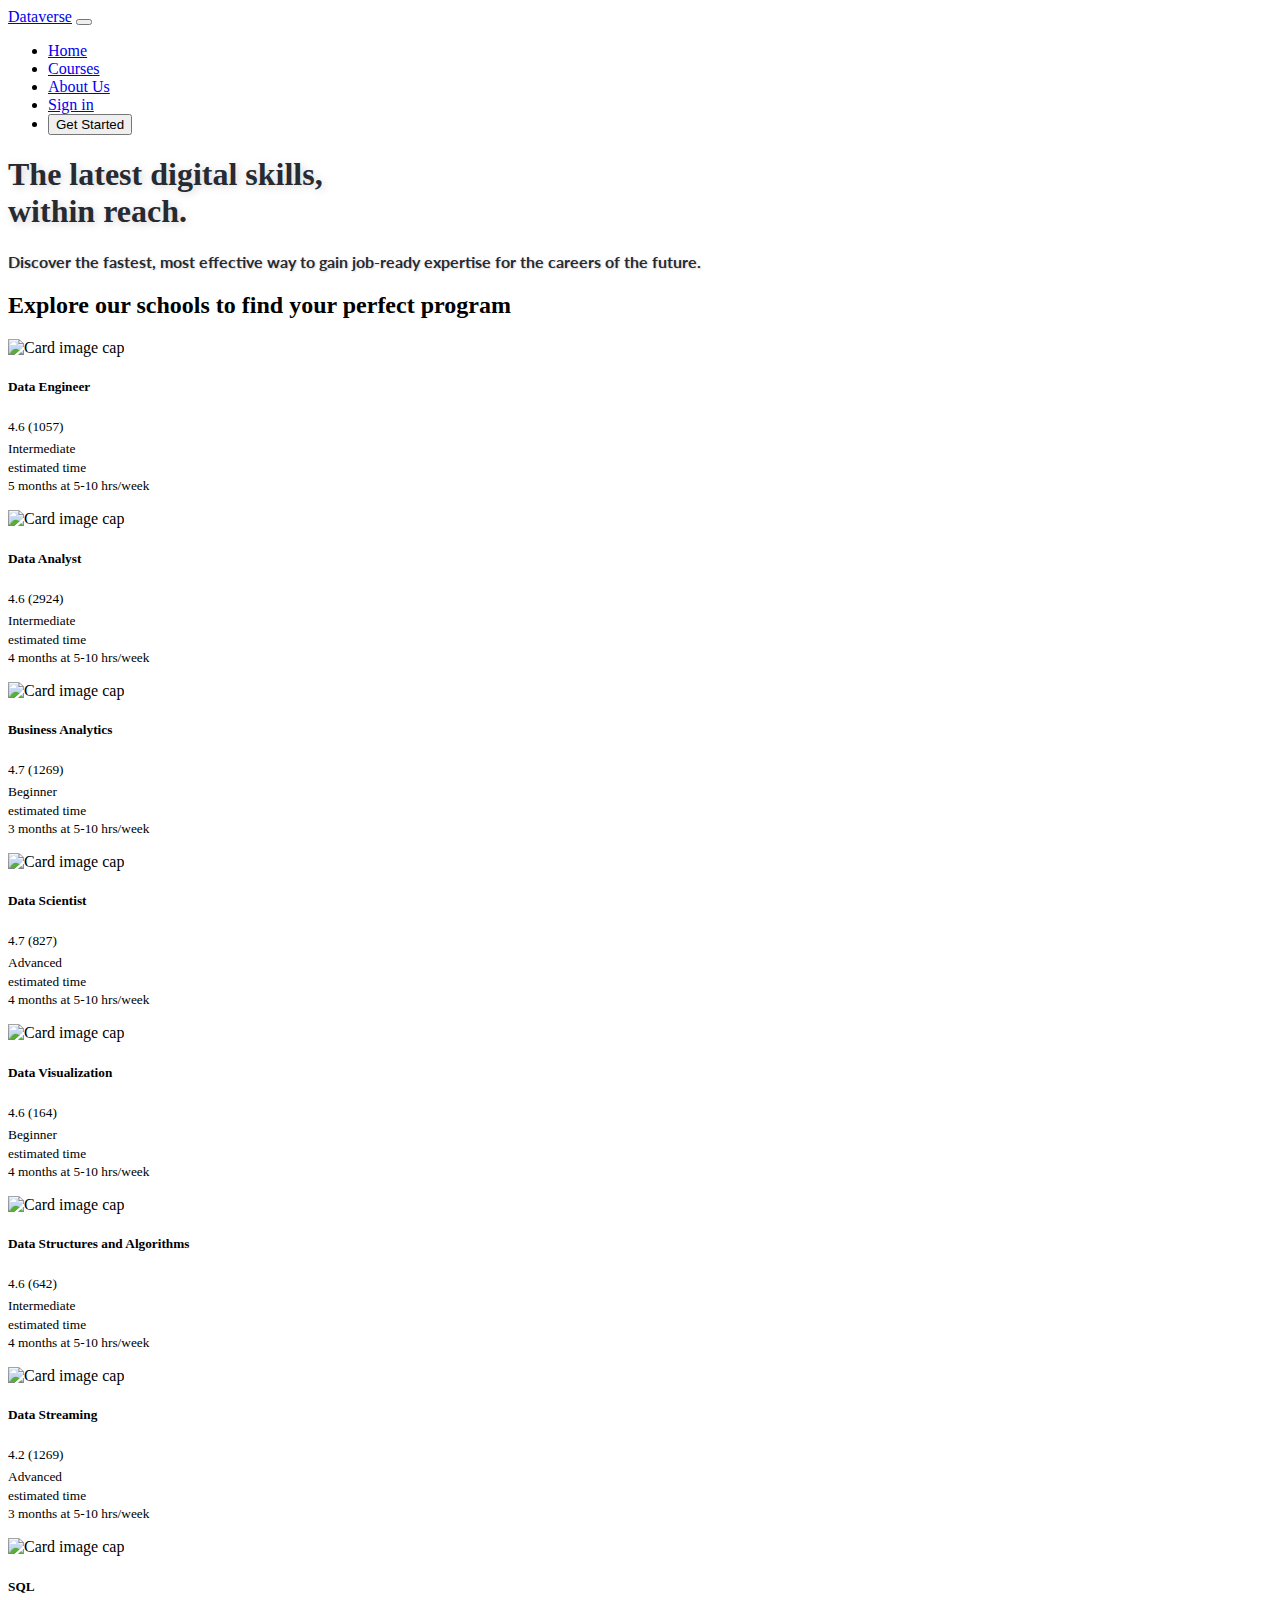
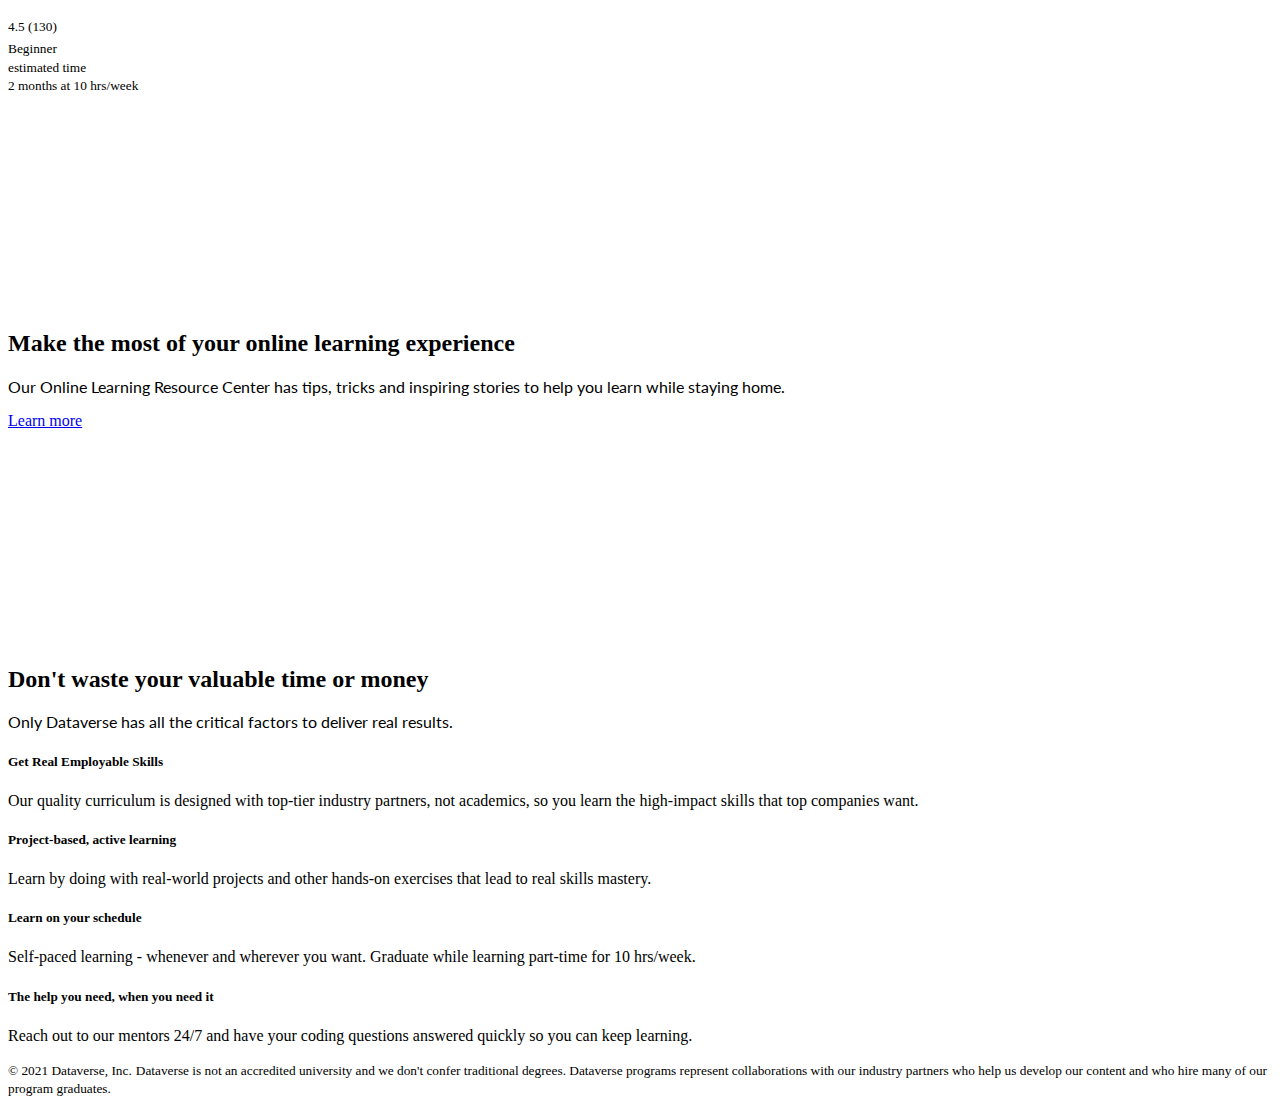
==== index.html @ 496faf1a "paddings sections, content courses" ====
<!DOCTYPE html>
<html lang="en">

<head>
  <meta charset="UTF-8" />
  <meta name="viewport" content="width=device-width, initial-scale=1.0" />
  <link href="https://cdn.jsdelivr.net/npm/bootstrap@5.0.0-beta2/dist/css/bootstrap.min.css" rel="stylesheet" integrity="sha384-BmbxuPwQa2lc/FVzBcNJ7UAyJxM6wuqIj61tLrc4wSX0szH/Ev+nYRRuWlolflfl" crossorigin="anonymous">
  <script src="https://cdn.jsdelivr.net/npm/bootstrap@5.0.0-beta2/dist/js/bootstrap.bundle.min.js" integrity="sha384-b5kHyXgcpbZJO/tY9Ul7kGkf1S0CWuKcCD38l8YkeH8z8QjE0GmW1gYU5S9FOnJ0" crossorigin="anonymous"></script>
  <link rel="preconnect" href="https://fonts.gstatic.com">
  <link href="https://fonts.googleapis.com/css2?family=Lato&display=swap" rel="stylesheet">
  <link href="//db.onlinewebfonts.com/c/d14035f6b1afeabafbee4abb2ebf0fc6?family=COCOGOOSE" rel="stylesheet" type="text/css"/>
  <link href="//db.onlinewebfonts.com/c/e080040fab017e068ee2901a6cdb5ec4?family=Lato" rel="stylesheet" type="text/css"/>
  <link rel="stylesheet" href="styles.css" />
  <title>Dataverse</title>
  <script src="https://kit.fontawesome.com/02aeb58d23.js" crossorigin="anonymous"></script>
</head>

<body>

<nav class="navbar navbar-expand-lg navbar-light bg-light px-2 px-lg-3 fixed-top">
  <a class="brand-text text-muted navbar-brand ml-2 text-uppercase font-weigh-bolder" href="#">Dataverse</a>
  <button class="navbar-toggler" type="button" data-toggle="collapse" data-target="#navbarNavDropdown" aria-controls="navbarNavDropdown" aria-expanded="false" aria-label="Toggle navigation">
    <span class="navbar-toggler-icon"></span>
  </button>
  <div class="collapse navbar-collapse" id="navbarNavDropdown">
    <div class="d-flex justify-content-center align-items-center w-100">
      <ul class="navbar-nav">
        <li class="nav-item px-3">
          <a class="nav-link" href="#">Home</a>
        </li>
        <li class="nav-item px-3">
          <a class="nav-link" href="#">Courses</a>
        </li>
        <li class="nav-item px-3 border-end">
          <a class="nav-link" href="#">About Us</a>
        </li>
        <li class="nav-item px-3">
          <a class="nav-link" href="#">Sign in</a>
        </li>
        <li class="nav-item px-3">
          <button class="btn btn-primary">Get Started</button>
        </li>
      </ul>
    </div>
  </div>
</nav>

<main class="container-fluid pt-5">

  <header class="header-home d-flex flex-column">
    <div class="container-md py-5 my-5">
      <h1 class="header-title cc-dark-color text-center text-uppercase mb-4 display-1">The latest digital skills, <br> within reach.</h1>
      <h4 class="header-text cc-dark-color text-center">Discover the fastest, most effective way to gain job-ready expertise for the careers of the future.</h4>
    </div>
  </header>

  <section class="courses-section py-3 border-top border-bottom py-5">
    <h2 class="text-center pb-4 section-title text-uppercase">Explore our schools to find your perfect program</h2>
    
    <div class="row mx-lg-4 align-items-stretch">
      <div class="col-lg-3 col-md-4 col-sm-6 mb-2">
        <div class="card h-100">
          <img class="card-img-top" src="https://www.udacity.com/www-proxy/contentful/assets/2y9b3o528xhq/4zEEr4FUkSQ7U1UgVPPCHB/d4c2b2a0df97251f8c64a4e1b248f313/data_engineer_catalog_image.jpg" alt="Card image cap">
          <div class="card-body text-right">
            <h5 class="card-title">Data Engineer</h5>
            <p class="card-text">
              <i class="fas fa-star text-warning"></i>
              <i class="fas fa-star text-warning"></i>
              <i class="fas fa-star text-warning"></i>
              <i class="fas fa-star text-warning"></i>
              <i class="fas fa-star-half-alt text-warning"></i>
              <small class="text-secondary">4.6 (1057)</small><br>
              <small class="align-top text-secondary">Intermediate&nbsp;&nbsp;&nbsp;&nbsp;</small><i class="fas fa-thermometer-half text-primary level-bar"></i><br>
              <small class="card-secondary text-uppercase text-secondary">estimated time</small><br>
              <small class="card-secondary text-secondary">5 months at 5-10 hrs/week</small>
            </p>
          </div>
        </div>
      </div>
      <div class="col-lg-3 col-md-4 col-sm-6 mb-2">
        <div class="card h-100">
          <img class="card-img-top" src="//www.udacity.com/www-proxy/contentful/assets/2y9b3o528xhq/4x4nYFuwsS0CVlfp5YQjZQ/13a0153215af9d8be77a0746bf675b25/data_analyst_catalog_image.jpg" alt="Card image cap">
          <div class="card-body text-right">
            <h5 class="card-title">Data Analyst</h5>
            <p class="card-text">
              <i class="fas fa-star text-warning"></i>
              <i class="fas fa-star text-warning"></i>
              <i class="fas fa-star text-warning"></i>
              <i class="fas fa-star text-warning"></i>
              <i class="fas fa-star-half-alt text-warning"></i>
              <small class="text-secondary">4.6 (2924)</small><br>
              <small class="align-top text-secondary">Intermediate&nbsp;&nbsp;&nbsp;&nbsp;</small><i class="fas fa-thermometer-half text-primary level-bar"></i><br>
              <small class="card-secondary text-uppercase text-secondary">estimated time</small><br>
              <small class="card-secondary text-secondary">4 months at 5-10 hrs/week</small>
            </p>
          </div>
        </div>
      </div>
      <div class="col-lg-3 col-md-4 col-sm-6 mb-2">
        <div class="card h-100">
          <img class="card-img-top" src="//www.udacity.com/www-proxy/contentful/assets/2y9b3o528xhq/6mEuxTnE9mxQOrobcU18Re/926be9782dd001e321d6c03356d1e49c/business_analytics_catalog_image.jpg" alt="Card image cap">
          <div class="card-body text-right">
            <h5 class="card-title">Business Analytics</h5>
            <p class="card-text">
              <i class="fas fa-star text-warning"></i>
              <i class="fas fa-star text-warning"></i>
              <i class="fas fa-star text-warning"></i>
              <i class="fas fa-star text-warning"></i>
              <i class="fas fa-star-half-alt text-warning"></i>
              <small class="text-secondary">4.7 (1269)</small><br>
              <small class="align-top text-secondary">Beginner&nbsp;&nbsp;&nbsp;&nbsp;</small><i class="fas fa-thermometer-empty text-primary level-bar"></i><br>
              <small class="card-secondary text-uppercase text-secondary">estimated time</small><br>
              <small class="card-secondary text-secondary">3 months at 5-10 hrs/week</small>
            </p>
          </div>
        </div>
      </div>
      <div class="col-lg-3 col-md-4 col-sm-6 mb-2">
        <div class="card h-100">
          <img class="card-img-top" src="//www.udacity.com/www-proxy/contentful/assets/2y9b3o528xhq/3rwaAEsoRTEH5tG7hkbmiP/7104590268166374b6165b47d01bb454/data_scientist_catalog_image.jpg" alt="Card image cap">
          <div class="card-body text-right">
            <h5 class="card-title">Data Scientist</h5>
            <p class="card-text">
              <i class="fas fa-star text-warning"></i>
              <i class="fas fa-star text-warning"></i>
              <i class="fas fa-star text-warning"></i>
              <i class="fas fa-star text-warning"></i>
              <i class="fas fa-star-half-alt text-warning"></i>
              <small class="text-secondary">4.7 (827)</small><br>
              <small class="align-top text-secondary">Advanced&nbsp;&nbsp;&nbsp;&nbsp;</small><i class="fas fa-thermometer-full text-primary level-bar"></i><br>
              <small class="card-secondary text-uppercase text-secondary">estimated time</small><br>
              <small class="card-secondary text-secondary">4 months at 5-10 hrs/week</small>
            </p>
          </div>
        </div>
      </div>
      <div class="col-lg-3 col-md-4 col-sm-6 mb-2">
        <div class="card h-100">
          <img class="card-img-top" src="//www.udacity.com/www-proxy/contentful/assets/2y9b3o528xhq/5Fo0evGwfNzFwCweh3gVGU/293e87cd9268d48dbdae7b632bd54b1f/Programming_for_Data_Science_with_Python_-_catalog_image.jpg" alt="Card image cap">
          <div class="card-body text-right">
            <h5 class="card-title">Data Visualization</h5>
            <p class="card-text">
              <i class="fas fa-star text-warning"></i>
              <i class="fas fa-star text-warning"></i>
              <i class="fas fa-star text-warning"></i>
              <i class="fas fa-star text-warning"></i>
              <i class="fas fa-star-half-alt text-warning"></i>
              <small class="text-secondary">4.6 (164)</small><br>
              <small class="align-top text-secondary">Beginner&nbsp;&nbsp;&nbsp;&nbsp;</small><i class="fas fa-thermometer-empty text-primary level-bar"></i><br>
              <small class="card-secondary text-uppercase text-secondary">estimated time</small><br>
              <small class="card-secondary text-secondary">4 months at 5-10 hrs/week</small>
            </p>
          </div>
        </div>
      </div>
      <div class="col-lg-3 col-md-4 col-sm-6 mb-2">
        <div class="card h-100">
          <img class="card-img-top" src="//www.udacity.com/www-proxy/contentful/assets/2y9b3o528xhq/7c906TlrrN7t8YHKd1VZTh/ac9756cf1f4cbe7eff1c73906af938e5/catalog_image_nd030.jpg" alt="Card image cap">
          <div class="card-body text-right">
            <h5 class="card-title">Data Structures and Algorithms</h5>
            <p class="card-text">
              <i class="fas fa-star text-warning"></i>
              <i class="fas fa-star text-warning"></i>
              <i class="fas fa-star text-warning"></i>
              <i class="fas fa-star text-warning"></i>
              <i class="fas fa-star-half-alt text-warning"></i>
              <small class="text-secondary">4.6 (642)</small><br>
              <small class="align-top text-secondary">Intermediate&nbsp;&nbsp;&nbsp;&nbsp;</small><i class="fas fa-thermometer-half text-primary level-bar"></i><br>
              <small class="card-secondary text-uppercase text-secondary">estimated time</small><br>
              <small class="card-secondary text-secondary">4 months at 5-10 hrs/week</small>
            </p>
          </div>
        </div>
      </div>
      <div class="col-lg-3 col-md-4 col-sm-6 mb-2">
        <div class="card h-100">
          <img class="card-img-top" src="///www.udacity.com/www-proxy/contentful/assets/2y9b3o528xhq/4jKQNZc9hc9f4YE3ltWinI/91e3800980872d65bc283a828a2892a0/data_streaming_Catalog_image.jpg" alt="Card image cap">
          <div class="card-body text-right">
            <h5 class="card-title">Data Streaming</h5>
            <p class="card-text">
              <i class="fas fa-star text-warning"></i>
              <i class="fas fa-star text-warning"></i>
              <i class="fas fa-star text-warning"></i>
              <i class="fas fa-star text-warning"></i>
              <i class="far fa-star text-warning"></i>
              <small class="text-secondary">4.2 (1269)</small><br>
              <small class="align-top text-secondary">Advanced&nbsp;&nbsp;&nbsp;&nbsp;</small><i class="fas fa-thermometer-full text-primary level-bar"></i><br>
              <small class="card-secondary text-uppercase text-secondary">estimated time</small><br>
              <small class="card-secondary text-secondary">3 months at 5-10 hrs/week</small>
            </p>
          </div>
        </div>
      </div>
      <div class="col-lg-3 col-md-4 col-sm-6 mb-2">
        <div class="card h-100">
          <img class="card-img-top" src="//www.udacity.com/www-proxy/contentful/assets/2y9b3o528xhq/4Vsc69B7HtGJleUbsGoEQF/df82194a8785db58a5fc6e344ef71ad0/catalog_image_nd072.jpg" alt="Card image cap">
          <div class="card-body text-right">
            <h5 class="card-title">SQL</h5>
            <p class="card-text">
              <i class="fas fa-star text-warning"></i>
              <i class="fas fa-star text-warning"></i>
              <i class="fas fa-star text-warning"></i>
              <i class="fas fa-star text-warning"></i>
              <i class="fas fa-star-half-alt text-warning"></i>
              <small class="text-secondary">4.5 (130)</small><br>
              <small class="align-top text-secondary">Beginner&nbsp;&nbsp;&nbsp;&nbsp;</small><i class="fas fa-thermometer-empty text-primary level-bar"></i><br>
              <small class="card-secondary text-uppercase text-secondary">estimated time</small><br>
              <small class="card-secondary text-secondary">2 months at 10 hrs/week</small>
            </p>
          </div>
        </div>
      </div>
    </div>
  </section>

  <section class="resources-container">
    <div class="container-sm d-flex flex-column align-items-center">
      <h2 class="display-5 section-title text-center">Make the most of your online learning experience</h2>
      <p class="lead section-subtitle text-center">Our Online Learning Resource Center has tips, tricks and inspiring stories to help you learn while staying home.</p>
      <p class="lead">
        <a class="btn btn-primary btn-lg" href="#" role="button">Learn more</a>
      </p>
    </div>  
  </section>

  <section class="features-section text-center py-5">
    <h2 class="text-center section-title text-uppercase">Don't waste your valuable time or money</h2>
    <p class="lead section-subtitle pb-3">Only Dataverse has all the critical factors to deliver real results.</p>
    <div class="row mx-lg-4 align-items-stretch">
      <div class="col-lg-3 col-md-4 col-sm-6 my-3">
        <div class="h-100 card-feature card text-center rounded shadow border-end-0 border-start-0 border-bottom-0 border-primary p-1">
          <div class="card-body">
            <i class="fas fa-suitcase text-primary my-2 display-5"></i>
            <h5 class="my-2 card-title">Get Real Employable Skills</h5>
            <p class="card-text text-secondary">Our quality curriculum is designed with top-tier industry partners, not academics, so you learn the high-impact skills that top companies want.</p>
          </div>
        </div>
      </div>
      <div class="col-lg-3 col-md-4 col-sm-6 my-3">
        <div class="h-100 card-feature card text-center rounded shadow border-end-0 border-start-0 border-bottom-0 border-warning p-1">
          <div class="card-body">
            <i class="fas fa-lightbulb text-warning my-2 display-5"></i>
            <h5 class="my-2 card-title">Project-based, active learning</h5>
            <p class="card-text text-secondary">Learn by doing with real-world projects and other hands-on exercises that lead to real skills mastery.</p>
          </div>
        </div>
      </div>
      <div class="col-lg-3 col-md-4 col-sm-6 my-3">
        <div class="h-100 card-feature card text-center rounded shadow border-end-0 border-start-0 border-bottom-0 border-success p-1">
          <div class="card-body">
            <i class="fas fa-clock text-success my-2 display-5"></i>
            <h5 class="my-2 card-title">Learn on your schedule</h5>
            <p class="card-text text-secondary">Self-paced learning - whenever and wherever you want. Graduate while learning part-time for 10 hrs/week.</p>
          </div>
        </div>
      </div>
      <div class="col-lg-3 col-md-4 col-sm-6 my-3">
        <div class="h-100 card-feature card text-center rounded shadow border-end-0 border-start-0 border-bottom-0 border-danger p-1">
          <div class="card-body">
            <i class="fas fa-chalkboard-teacher text-danger my-2 display-5"></i>
            <h5 class="my-2 card-title">The help you need, when you need it</h5>
            <p class="card-text text-secondary">Reach out to our mentors 24/7 and have your coding questions answered quickly so you can keep learning.</p>
          </div>
        </div>
      </div>
    </div>
  </section>


</main>

<footer class="d-flex flex-column align-items-center px-2 px-lg-3">
  <div class="social-container mb-2">
    <i class="fab fa-facebook-f h2 mx-2"></i>
    <i class="fab fa-twitter h2 mx-2"></i>
    <i class="fab fa-linkedin h2 mx-2"></i>
    <i class="fab fa-instagram h2 mx-2"></i>
  </div>
  <small class="copyright mb-2">© 2021 Dataverse, Inc.</small>
  <small class="text-center mb-4 px-lg-5">Dataverse is not an accredited university and we don't confer traditional degrees. Dataverse programs represent collaborations with our industry partners who help us develop our content and who hire many of our program graduates.</small>
</footer>

  <script src="https://cdn.jsdelivr.net/npm/bootstrap@5.0.0-beta2/dist/js/bootstrap.bundle.min.js" integrity="sha384-b5kHyXgcpbZJO/tY9Ul7kGkf1S0CWuKcCD38l8YkeH8z8QjE0GmW1gYU5S9FOnJ0" crossorigin="anonymous"></script>
</body>
</html>
---- styles.css ----
/* fonts */

@import url(//db.onlinewebfonts.com/c/d14035f6b1afeabafbee4abb2ebf0fc6?family=COCOGOOSE);

@font-face {font-family: "COCOGOOSE"; src: url("//db.onlinewebfonts.com/t/d14035f6b1afeabafbee4abb2ebf0fc6.eot"); src: url("//db.onlinewebfonts.com/t/d14035f6b1afeabafbee4abb2ebf0fc6.eot?#iefix") format("embedded-opentype"), url("//db.onlinewebfonts.com/t/d14035f6b1afeabafbee4abb2ebf0fc6.woff2") format("woff2"), url("//db.onlinewebfonts.com/t/d14035f6b1afeabafbee4abb2ebf0fc6.woff") format("woff"), url("//db.onlinewebfonts.com/t/d14035f6b1afeabafbee4abb2ebf0fc6.ttf") format("truetype"), url("//db.onlinewebfonts.com/t/d14035f6b1afeabafbee4abb2ebf0fc6.svg#COCOGOOSE") format("svg"); }

@import url(//db.onlinewebfonts.com/c/e080040fab017e068ee2901a6cdb5ec4?family=Lato);

@font-face {font-family: "Lato"; src: url("//db.onlinewebfonts.com/t/e080040fab017e068ee2901a6cdb5ec4.eot"); src: url("//db.onlinewebfonts.com/t/e080040fab017e068ee2901a6cdb5ec4.eot?#iefix") format("embedded-opentype"), url("//db.onlinewebfonts.com/t/e080040fab017e068ee2901a6cdb5ec4.woff2") format("woff2"), url("//db.onlinewebfonts.com/t/e080040fab017e068ee2901a6cdb5ec4.woff") format("woff"), url("//db.onlinewebfonts.com/t/e080040fab017e068ee2901a6cdb5ec4.ttf") format("truetype"), url("//db.onlinewebfonts.com/t/e080040fab017e068ee2901a6cdb5ec4.svg#Lato") format("svg"); }

.header-title,
.brand-text,
.section-title  {
  font-family: "COCOGOOSE";
}

.header-text,
.section-subtitle {
  font-family: "Lato";
}

.header-title {
  text-shadow: 2px 2px 8px #d3d3d3;
}
.header-text {
  text-shadow: 1px 1px 2px #d3d3d3;
}

.cc-orange-color {
  color: #ec5242;
}

.cc-dark-color {
  color: #272a31
}

.cc-gray-color {
  color: #d3d3d3
}

/* navbar */




/* header */

.header-home {
  background-position: center;
  background-size: cover;
  background-image: url("https://miro.medium.com/max/1200/1*TBSV23ud8tae3E4szI5EDA.jpeg");
}

/* feature section */

.level-bar {
  transform: rotate(90deg);
  font-size: 20px;
}

.card-secondary {
  line-height: 1em;
}

.card-feature {
  border-width: 4px;
}

/* Resources section */

.resources-container {
  padding: 200px 0;
  background-position: center;
  background-size: cover;
  background-image: url("https://edtechmagazine.com/higher/sites/edtechmagazine.com.higher/files/styles/cdw_hero/public/articles/%5Bcdw_tech_site%3Afield_site_shortname%5D/202002/aihero.jpg?itok=f2TWAOuP");
}
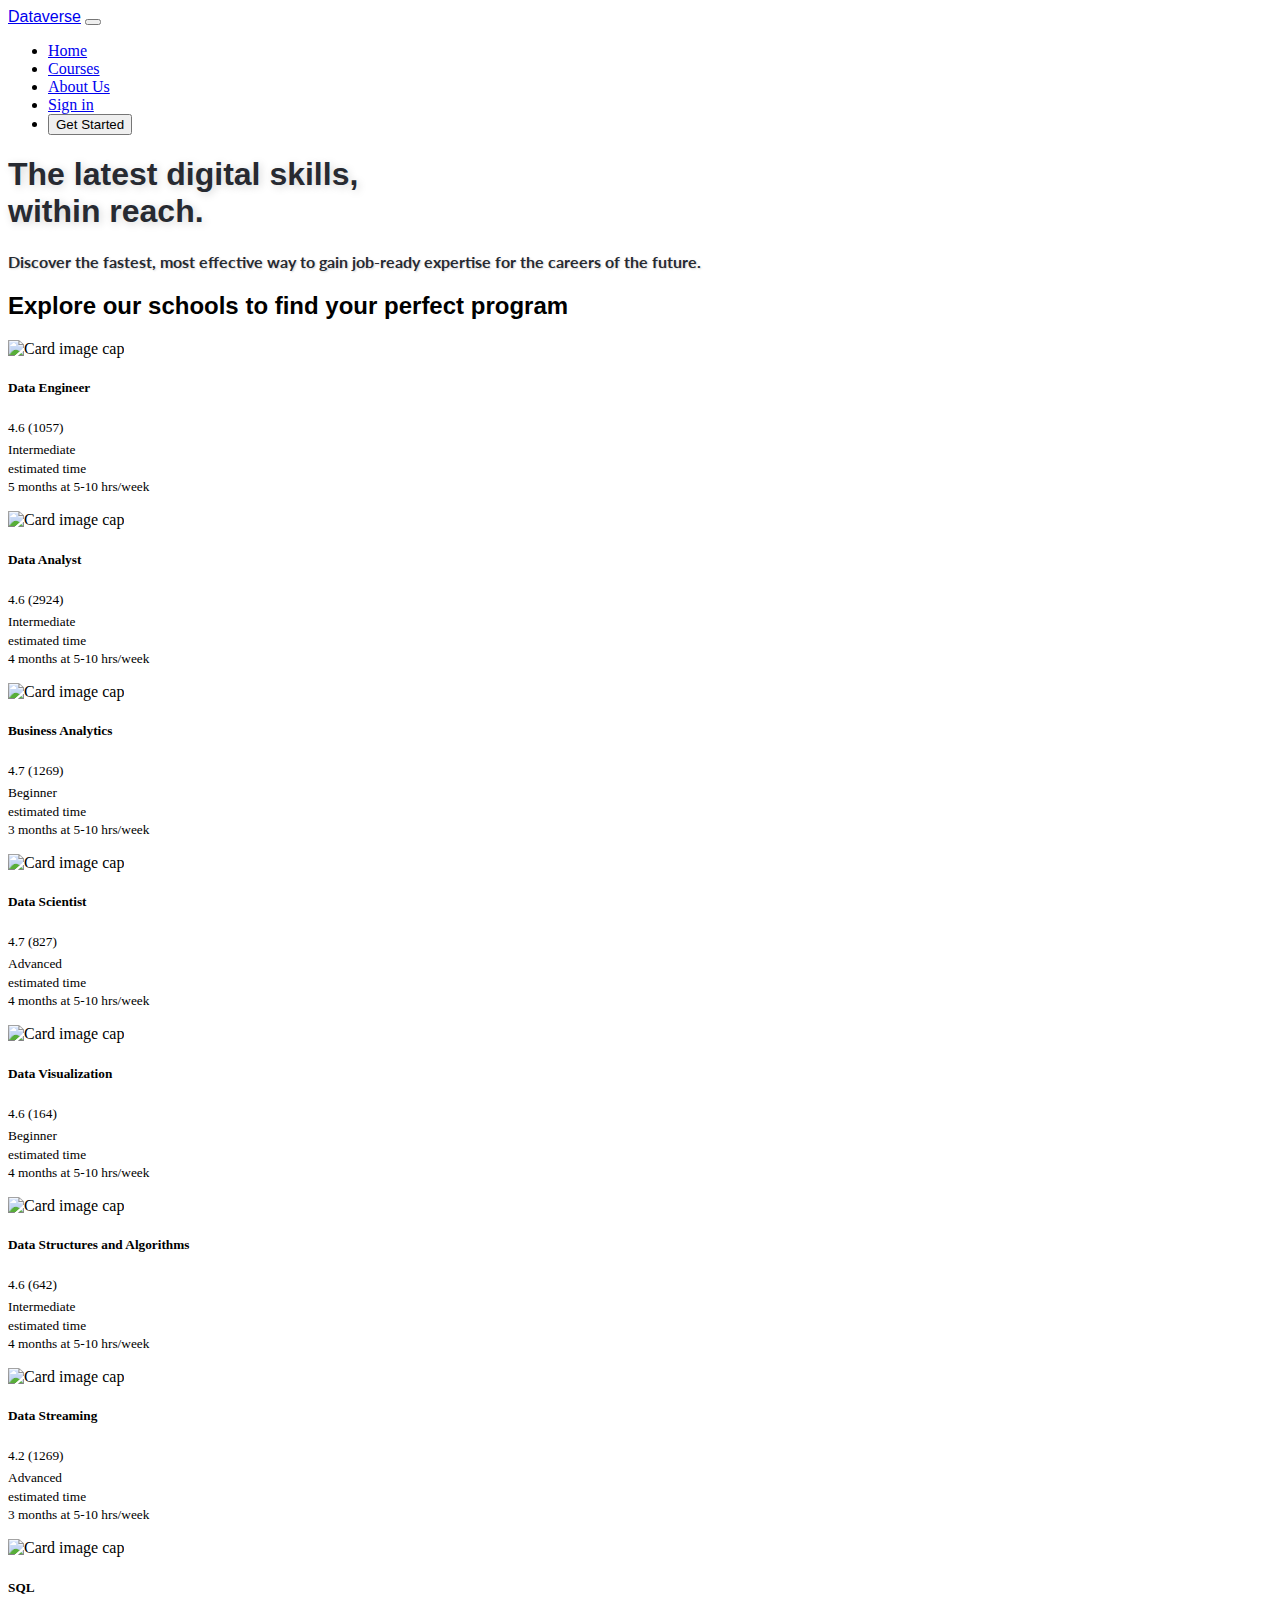
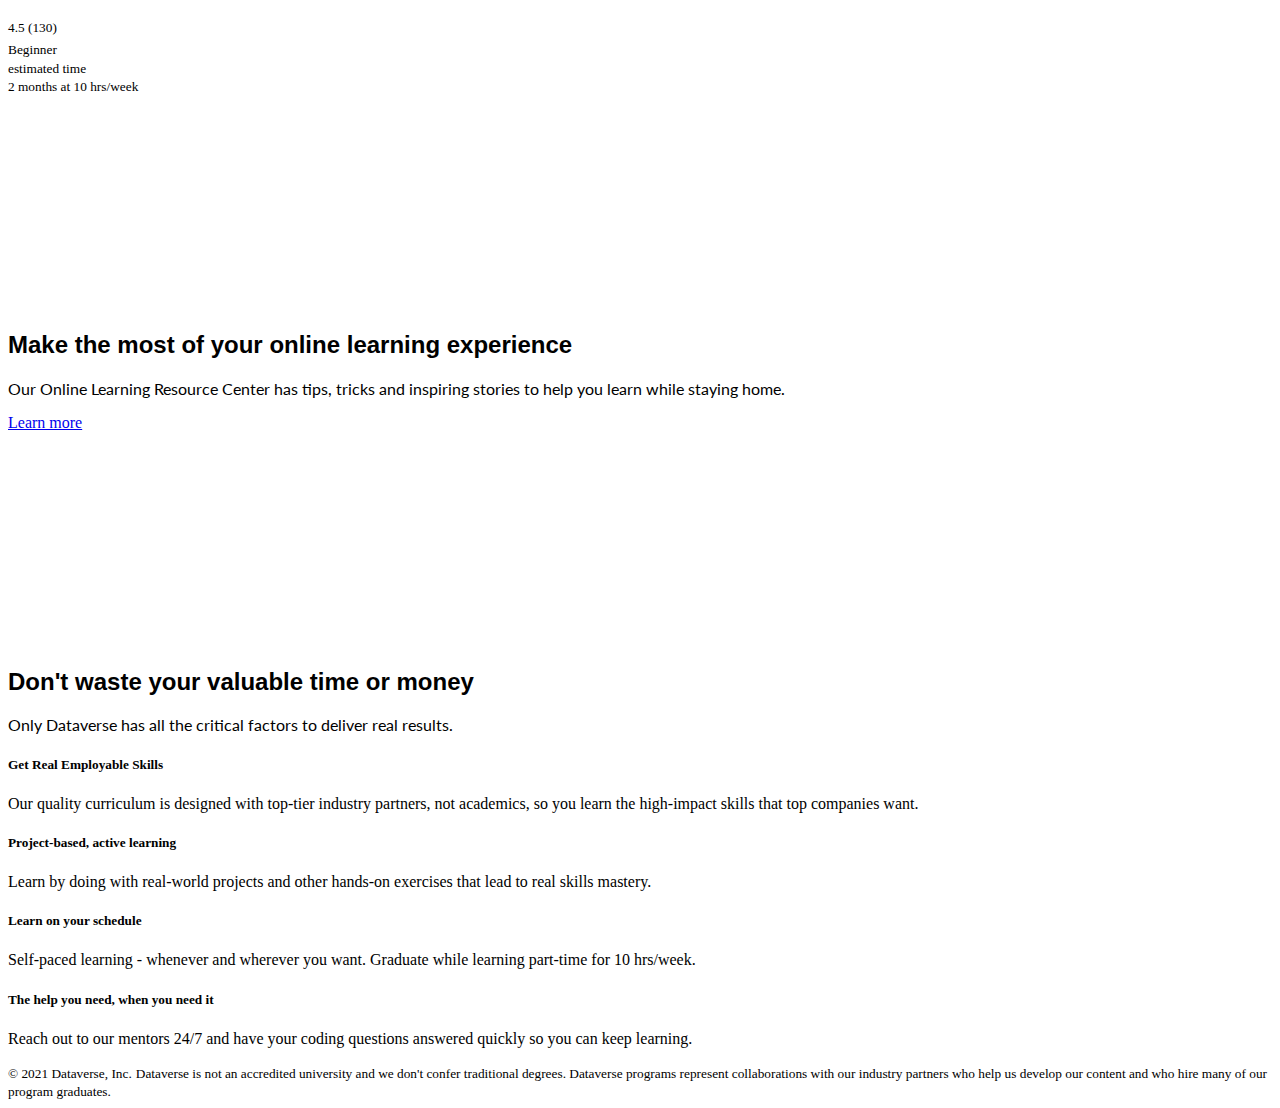
==== commit d254d548: "about page content, alignment, no images" ====
--- a/index.html
+++ b/index.html
@@ -174,7 +174,7 @@
       </div>
       <div class="col-lg-3 col-md-4 col-sm-6 mb-2">
         <div class="card h-100">
-          <img class="card-img-top" src="///www.udacity.com/www-proxy/contentful/assets/2y9b3o528xhq/4jKQNZc9hc9f4YE3ltWinI/91e3800980872d65bc283a828a2892a0/data_streaming_Catalog_image.jpg" alt="Card image cap">
+          <img class="card-img-top" src="//www.udacity.com/www-proxy/contentful/assets/2y9b3o528xhq/4jKQNZc9hc9f4YE3ltWinI/91e3800980872d65bc283a828a2892a0/data_streaming_Catalog_image.jpg" alt="Card image cap">
           <div class="card-body text-right">
             <h5 class="card-title">Data Streaming</h5>
             <p class="card-text">
--- a/styles.css
+++ b/styles.css
@@ -2,26 +2,35 @@
 
 @import url(//db.onlinewebfonts.com/c/d14035f6b1afeabafbee4abb2ebf0fc6?family=COCOGOOSE);
 
-@font-face {font-family: "COCOGOOSE"; src: url("//db.onlinewebfonts.com/t/d14035f6b1afeabafbee4abb2ebf0fc6.eot"); src: url("//db.onlinewebfonts.com/t/d14035f6b1afeabafbee4abb2ebf0fc6.eot?#iefix") format("embedded-opentype"), url("//db.onlinewebfonts.com/t/d14035f6b1afeabafbee4abb2ebf0fc6.woff2") format("woff2"), url("//db.onlinewebfonts.com/t/d14035f6b1afeabafbee4abb2ebf0fc6.woff") format("woff"), url("//db.onlinewebfonts.com/t/d14035f6b1afeabafbee4abb2ebf0fc6.ttf") format("truetype"), url("//db.onlinewebfonts.com/t/d14035f6b1afeabafbee4abb2ebf0fc6.svg#COCOGOOSE") format("svg"); }
+@font-face {
+  font-family: "COCOGOOSE";
+  src: url("//db.onlinewebfonts.com/t/d14035f6b1afeabafbee4abb2ebf0fc6.eot");
+  src: url("//db.onlinewebfonts.com/t/d14035f6b1afeabafbee4abb2ebf0fc6.eot?#iefix") format("embedded-opentype"), url("//db.onlinewebfonts.com/t/d14035f6b1afeabafbee4abb2ebf0fc6.woff2") format("woff2"), url("//db.onlinewebfonts.com/t/d14035f6b1afeabafbee4abb2ebf0fc6.woff") format("woff"), url("//db.onlinewebfonts.com/t/d14035f6b1afeabafbee4abb2ebf0fc6.ttf") format("truetype"), url("//db.onlinewebfonts.com/t/d14035f6b1afeabafbee4abb2ebf0fc6.svg#COCOGOOSE") format("svg");
+}
 
 @import url(//db.onlinewebfonts.com/c/e080040fab017e068ee2901a6cdb5ec4?family=Lato);
 
-@font-face {font-family: "Lato"; src: url("//db.onlinewebfonts.com/t/e080040fab017e068ee2901a6cdb5ec4.eot"); src: url("//db.onlinewebfonts.com/t/e080040fab017e068ee2901a6cdb5ec4.eot?#iefix") format("embedded-opentype"), url("//db.onlinewebfonts.com/t/e080040fab017e068ee2901a6cdb5ec4.woff2") format("woff2"), url("//db.onlinewebfonts.com/t/e080040fab017e068ee2901a6cdb5ec4.woff") format("woff"), url("//db.onlinewebfonts.com/t/e080040fab017e068ee2901a6cdb5ec4.ttf") format("truetype"), url("//db.onlinewebfonts.com/t/e080040fab017e068ee2901a6cdb5ec4.svg#Lato") format("svg"); }
+@font-face {
+  font-family: "Lato";
+  src: url("//db.onlinewebfonts.com/t/e080040fab017e068ee2901a6cdb5ec4.eot");
+  src: url("//db.onlinewebfonts.com/t/e080040fab017e068ee2901a6cdb5ec4.eot?#iefix") format("embedded-opentype"), url("//db.onlinewebfonts.com/t/e080040fab017e068ee2901a6cdb5ec4.woff2") format("woff2"), url("//db.onlinewebfonts.com/t/e080040fab017e068ee2901a6cdb5ec4.woff") format("woff"), url("//db.onlinewebfonts.com/t/e080040fab017e068ee2901a6cdb5ec4.ttf") format("truetype"), url("//db.onlinewebfonts.com/t/e080040fab017e068ee2901a6cdb5ec4.svg#Lato") format("svg");
+}
 
 .header-title,
 .brand-text,
-.section-title  {
-  font-family: "COCOGOOSE";
+.section-title {
+  font-family: "COCOGOOSE", sans-serif;
 }
 
 .header-text,
 .section-subtitle {
-  font-family: "Lato";
+  font-family: "Lato", sans-serif;
 }
 
 .header-title {
   text-shadow: 2px 2px 8px #d3d3d3;
 }
+
 .header-text {
   text-shadow: 1px 1px 2px #d3d3d3;
 }
@@ -31,17 +40,14 @@
 }
 
 .cc-dark-color {
-  color: #272a31
+  color: #272a31;
 }
 
 .cc-gray-color {
-  color: #d3d3d3
+  color: #d3d3d3;
 }
 
 /* navbar */
-
-
-
 
 /* header */
 
@@ -74,3 +80,21 @@
   background-size: cover;
   background-image: url("https://edtechmagazine.com/higher/sites/edtechmagazine.com.higher/files/styles/cdw_hero/public/articles/%5Bcdw_tech_site%3Afield_site_shortname%5D/202002/aihero.jpg?itok=f2TWAOuP");
 }
+
+/* about */
+
+.mission-container,
+.students-container {
+  margin: auto;
+  border-radius: 20px;
+}
+
+.mission-container {
+  background-image: linear-gradient(to bottom right, rgb(90, 219, 79), rgb(0, 255, 191));
+  max-width: 450px;
+}
+
+.students-container {
+  background-image: linear-gradient(to bottom right, rgb(106, 117, 216), rgb(197, 96, 184));
+  max-width: 550px;
+}
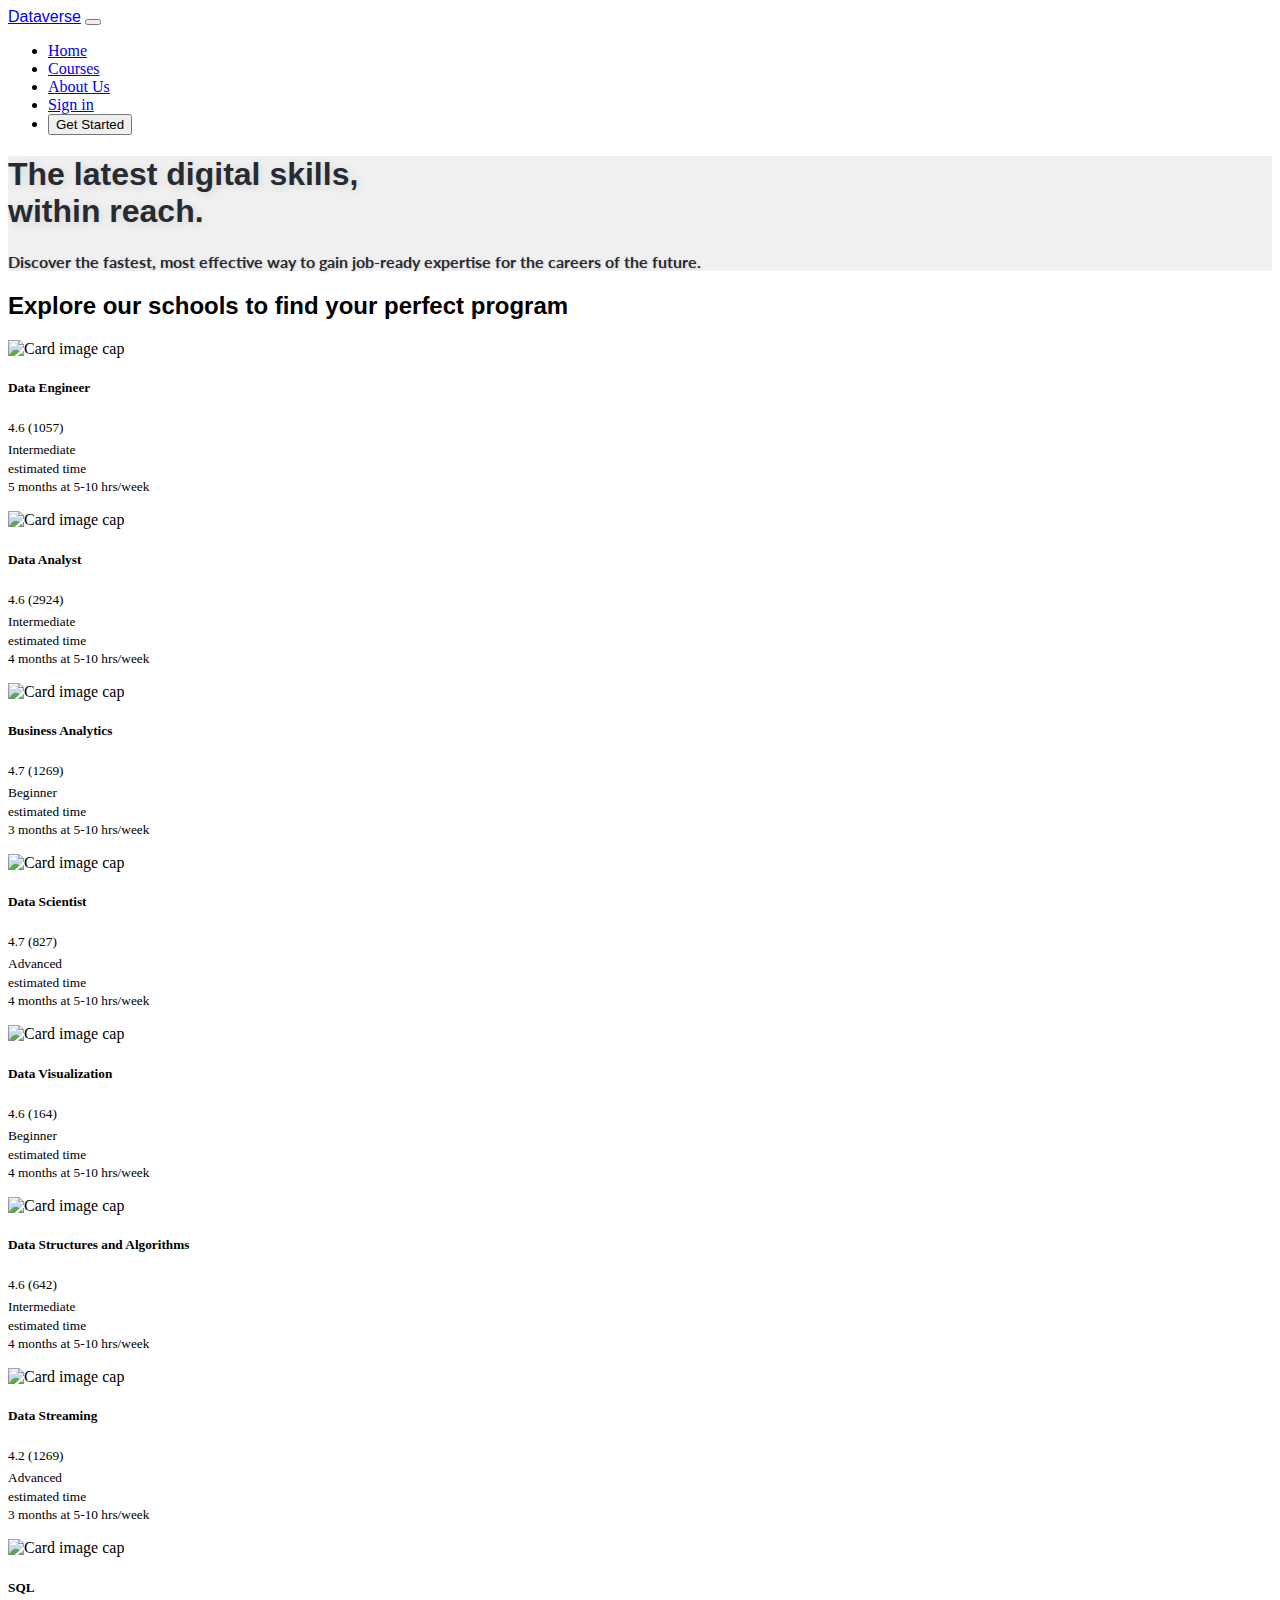
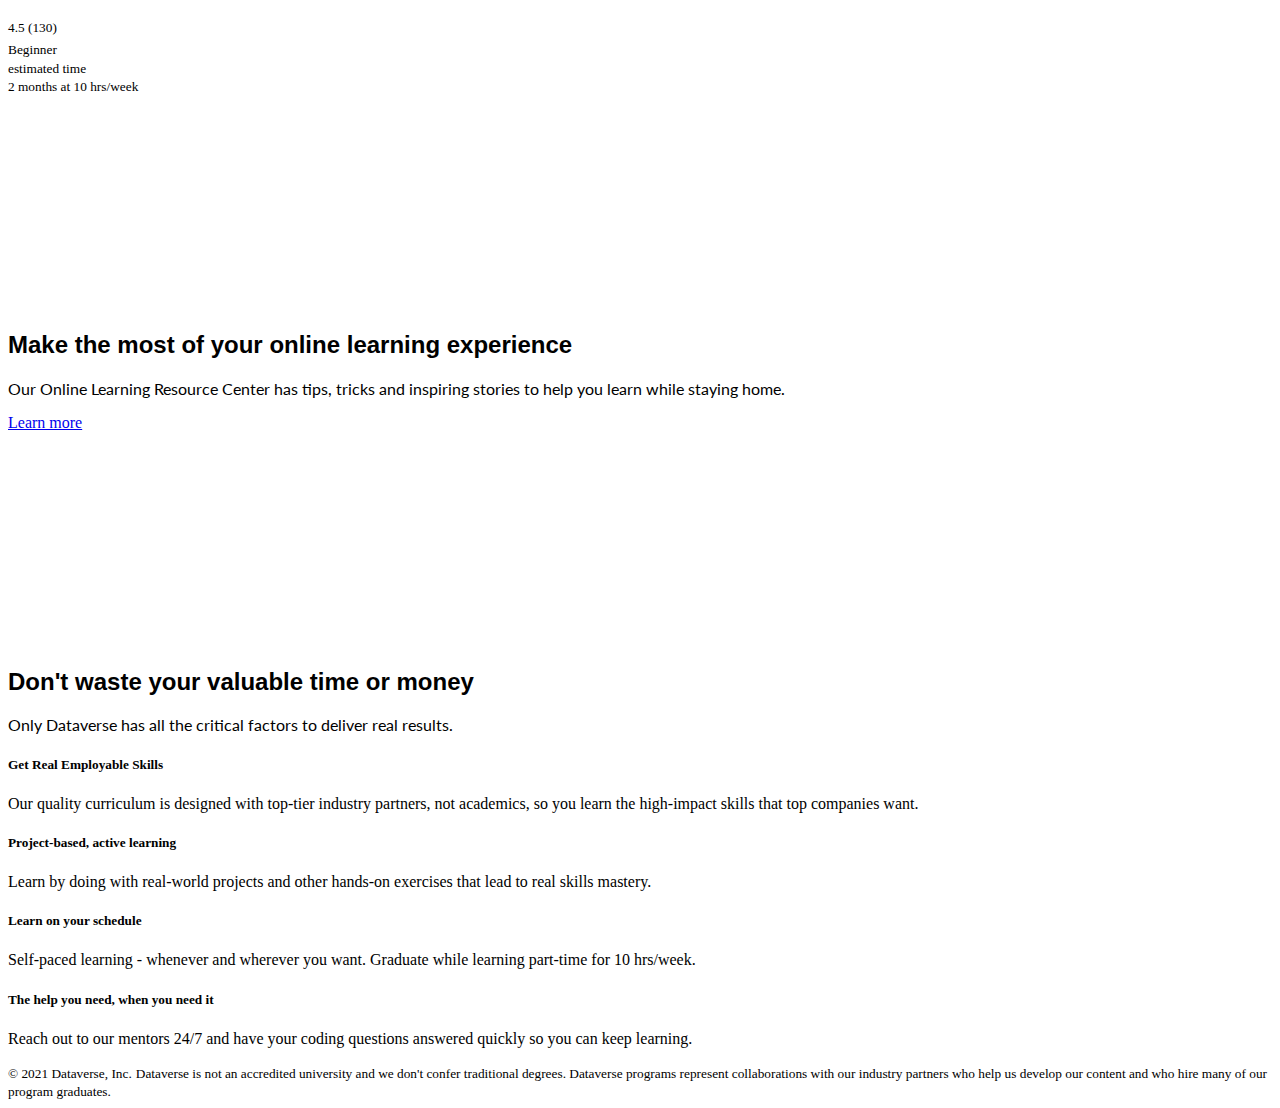
==== commit bc4edbe4: "header about styles margins backgrounds images" ====
--- a/index.html
+++ b/index.html
@@ -48,7 +48,7 @@
 <main class="container-fluid pt-5">
 
   <header class="header-home d-flex flex-column">
-    <div class="container-md py-5 my-5">
+    <div class="header-sub container-md py-5 my-5">
       <h1 class="header-title cc-dark-color text-center text-uppercase mb-4 display-1">The latest digital skills, <br> within reach.</h1>
       <h4 class="header-text cc-dark-color text-center">Discover the fastest, most effective way to gain job-ready expertise for the careers of the future.</h4>
     </div>
--- a/styles.css
+++ b/styles.css
@@ -47,17 +47,23 @@
   color: #d3d3d3;
 }
 
-/* navbar */
+/* Index.html */
 
-/* header */
+.header-home,
+.resources-container,
+.story-container,
+.header-about {
+  background-position: center;
+  background-size: cover;
+}
+
+.header-sub {
+  background-color: #d3d3d356;
+}
 
 .header-home {
-  background-position: center;
-  background-size: cover;
   background-image: url("https://miro.medium.com/max/1200/1*TBSV23ud8tae3E4szI5EDA.jpeg");
 }
-
-/* feature section */
 
 .level-bar {
   transform: rotate(90deg);
@@ -72,16 +78,12 @@
   border-width: 4px;
 }
 
-/* Resources section */
-
 .resources-container {
   padding: 200px 0;
-  background-position: center;
-  background-size: cover;
   background-image: url("https://edtechmagazine.com/higher/sites/edtechmagazine.com.higher/files/styles/cdw_hero/public/articles/%5Bcdw_tech_site%3Afield_site_shortname%5D/202002/aihero.jpg?itok=f2TWAOuP");
 }
 
-/* about */
+/* about.html */
 
 .mission-container,
 .students-container {
@@ -98,3 +100,21 @@
   background-image: linear-gradient(to bottom right, rgb(106, 117, 216), rgb(197, 96, 184));
   max-width: 550px;
 }
+
+.jobs-container {
+  padding: 100px 0;
+  background-image: url("https://d125fmws0bore1.cloudfront.net/webpack/production/app/components/AboutUs/assets/bg-join-mission.jpg");
+}
+
+.story-container {
+  padding: 100px 0;
+  background-image: url("https://i.pinimg.com/originals/a9/95/f5/a995f5abc92c3d5a96618f5b986fcd2c.jpg");
+}
+
+.story-text-cont {
+  background-color: #272a31da;
+}
+
+.header-about {
+  background-image: url("https://www.simplilearn.com/ice9/free_resources_article_thumb/10-algorithms-machine-learning-engineers-need-to-know-article.jpg");
+}
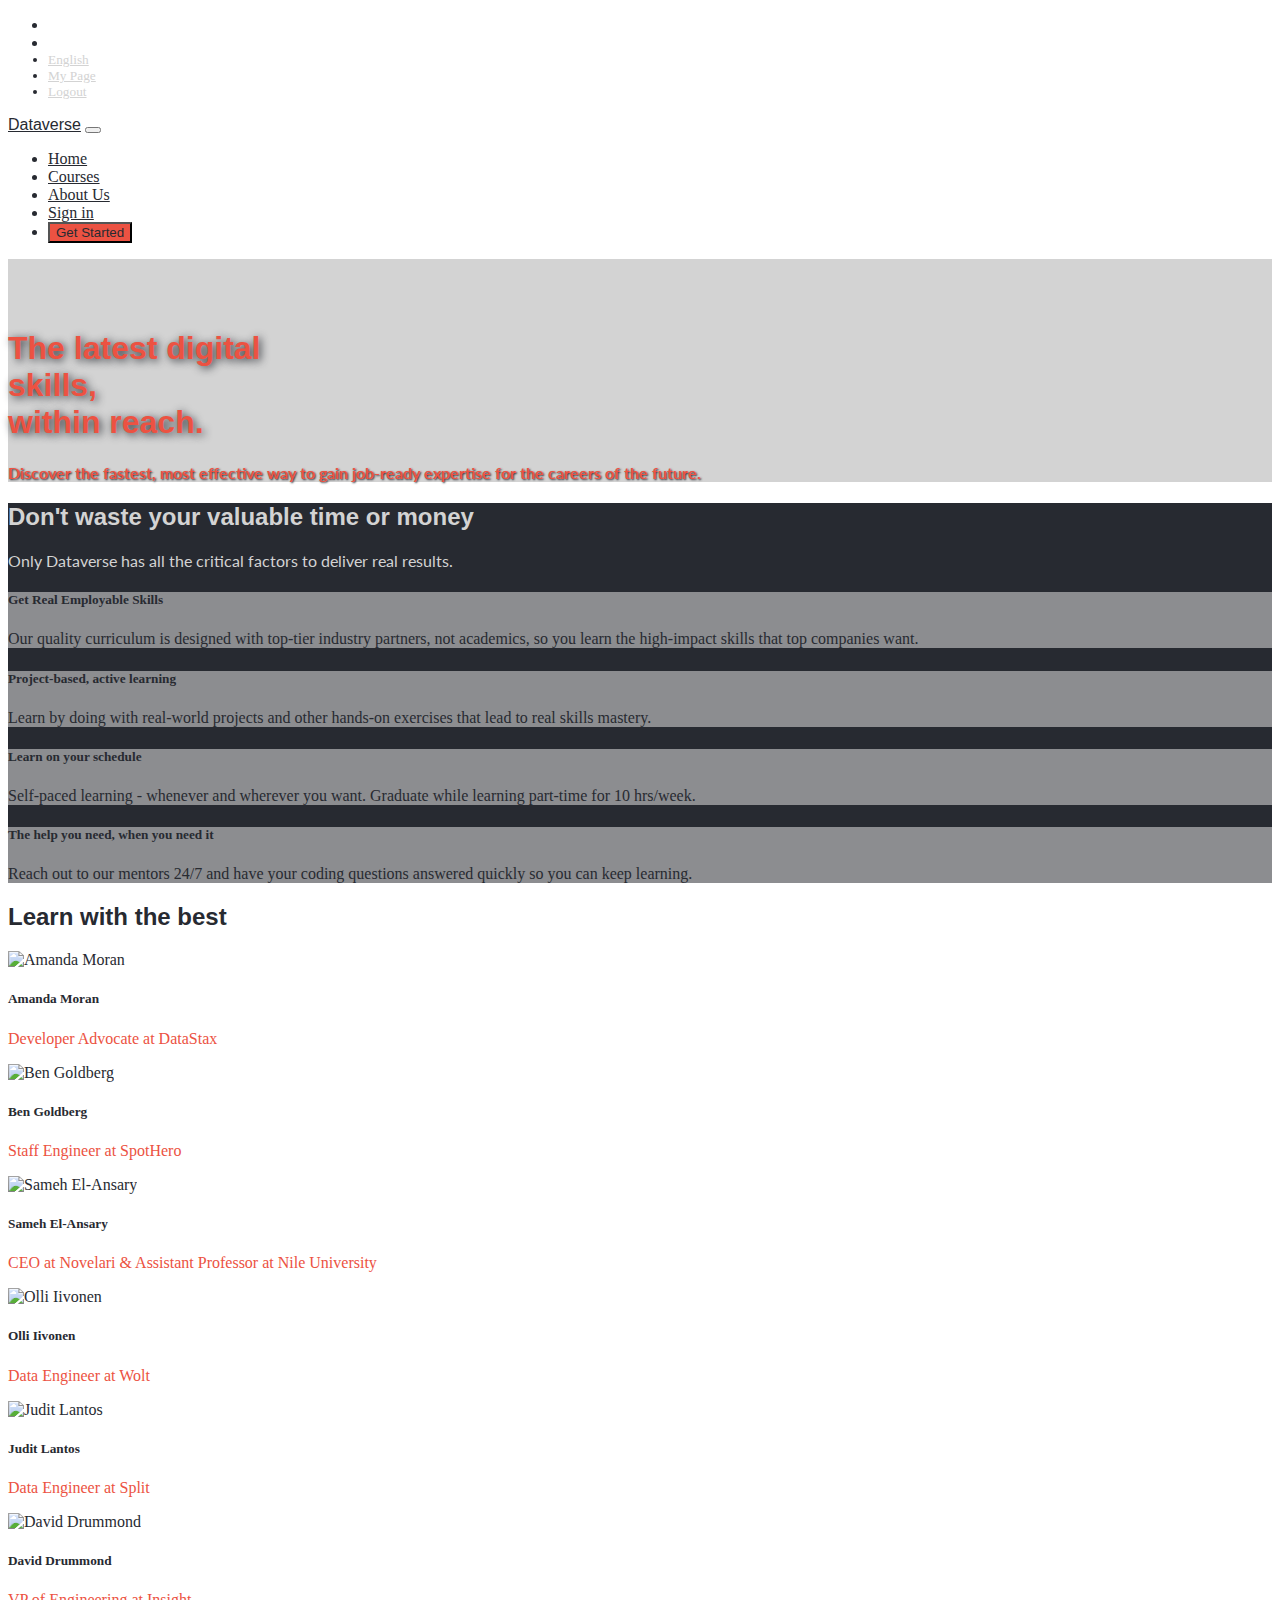
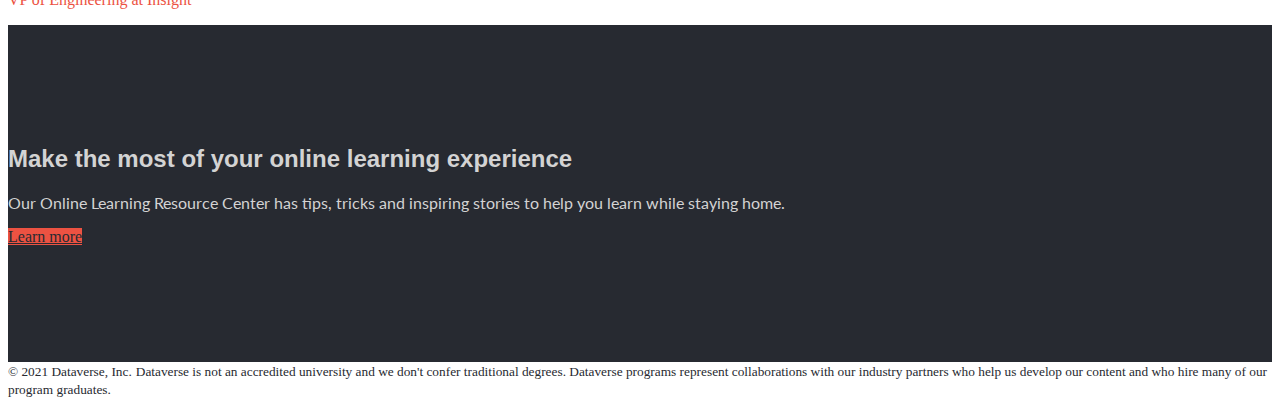
==== commit 2398eee1: "courses page, gray design" ====
--- a/index.html
+++ b/index.html
@@ -17,254 +17,201 @@
 
 <body>
 
-<nav class="navbar navbar-expand-lg navbar-light bg-light px-2 px-lg-3 fixed-top">
-  <a class="brand-text text-muted navbar-brand ml-2 text-uppercase font-weigh-bolder" href="#">Dataverse</a>
-  <button class="navbar-toggler" type="button" data-toggle="collapse" data-target="#navbarNavDropdown" aria-controls="navbarNavDropdown" aria-expanded="false" aria-label="Toggle navigation">
-    <span class="navbar-toggler-icon"></span>
-  </button>
-  <div class="collapse navbar-collapse" id="navbarNavDropdown">
-    <div class="d-flex justify-content-center align-items-center w-100">
-      <ul class="navbar-nav">
-        <li class="nav-item px-3">
-          <a class="nav-link" href="#">Home</a>
-        </li>
-        <li class="nav-item px-3">
-          <a class="nav-link" href="#">Courses</a>
-        </li>
-        <li class="nav-item px-3 border-end">
-          <a class="nav-link" href="#">About Us</a>
-        </li>
-        <li class="nav-item px-3">
-          <a class="nav-link" href="#">Sign in</a>
-        </li>
-        <li class="nav-item px-3">
-          <button class="btn btn-primary">Get Started</button>
-        </li>
-      </ul>
-    </div>
-  </div>
-</nav>
+<div class="nav-container fixed-top">
+
+  <nav class="navbar navbar-expand-md d-none d-md-block navbar-dark bg-dark px-2 px-lg-3 py-0">
+    <div class="collapse navbar-collapse" id="navbarNavDropdown">
+      <div class="d-flex justify-content-end align-items-center w-100">
+        <ul class="navbar-nav">
+          <li class="nav-item px-0">
+            <a class="nav-link py-0" href="#"><i class="fab fa-facebook-f mx-1 cc-gray-color"></i></a>
+          </li>
+          <li class="nav-item px-0">
+            <a class="nav-link py-0" href="#"><i class="fab fa-twitter mx-1 cc-gray-color"></i></a>
+          </li>
+          <li class="nav-item px-1 nav-dar-font">
+            <a class="nav-link py-1 cc-gray-color" href="#">English</a>
+          </li>
+          <li class="nav-item px-1 nav-dar-font">
+            <a class="nav-link py-1 cc-gray-color" href="#">My Page</a>
+          </li>
+          <li class="nav-item px-1 nav-dar-font">
+            <a class="nav-link py-1 cc-gray-color" href="#">Logout</a>
+          </li>
+        </ul>
+      </div>
+    </div>
+  </nav>
+  
+  <nav class="navbar navbar-expand-lg navbar-light bg-light px-2 px-lg-3">
+    <a class="brand-text text-muted navbar-brand ml-2 text-uppercase font-weigh-bolder" href="#">Dataverse</a>
+    <button class="navbar-toggler" type="button" data-toggle="collapse" data-target="#navbarNavDropdown" aria-controls="navbarNavDropdown" aria-expanded="false" aria-label="Toggle navigation">
+      <span class="navbar-toggler-icon"></span>
+    </button>
+    <div class="collapse navbar-collapse" id="navbarNavDropdown">
+      <div class="d-flex justify-content-end align-items-center w-100">
+        <ul class="navbar-nav">
+          <li class="nav-item px-3">
+            <a class="nav-link" href="index.html">Home</a>
+          </li>
+          <li class="nav-item px-3">
+            <a class="nav-link" href="courses.html">Courses</a>
+          </li>
+          <li class="nav-item px-3 border-end">
+            <a class="nav-link" href="about.html">About Us</a>
+          </li>
+          <li class="nav-item px-3">
+            <a class="nav-link" href="#">Sign in</a>
+          </li>
+          <li class="nav-item px-3">
+            <button class="btn cc-bg-orange">Get Started</button>
+          </li>
+        </ul>
+      </div>
+    </div>
+  </nav>
+
+</div>
+
 
 <main class="container-fluid pt-5">
 
-  <header class="header-home d-flex flex-column">
-    <div class="header-sub container-md py-5 my-5">
-      <h1 class="header-title cc-dark-color text-center text-uppercase mb-4 display-1">The latest digital skills, <br> within reach.</h1>
-      <h4 class="header-text cc-dark-color text-center">Discover the fastest, most effective way to gain job-ready expertise for the careers of the future.</h4>
+  <header class="header-home d-flex flex-column cc-bg-gray">
+    <div class="container-md py-5 my-5">
+      <h1 class="header-title cc-orange-color text-uppercase mb-4 display-1">The latest digital <br>skills, <br> within reach.</h1>
+      <h4 class="header-text cc-orange-color">Discover the fastest, most effective way to gain job-ready expertise for the careers of the future.</h4>
     </div>
   </header>
 
+  <section class="features-section text-center cc-bg-dark py-5">
+    <h2 class="text-center section-title text-uppercase cc-gray-color">Don't waste your valuable time or money</h2>
+    <p class="lead section-subtitle pb-3 cc-gray-color">Only Dataverse has all the critical factors to deliver real results.</p>
+    <div class="row mx-lg-4 align-items-stretch">
+      <div class="col-lg-3 col-md-4 col-sm-6 my-3">
+        <div class="h-100 card-feature cc-bg-gray-clear card text-center rounded shadow border-end-0 border-start-0 border-bottom-0 border-primary p-1">
+          <div class="card-body">
+            <i class="fas fa-suitcase text-primary my-2 display-5"></i>
+            <h5 class="my-2 card-title">Get Real Employable Skills</h5>
+            <p class="card-text">Our quality curriculum is designed with top-tier industry partners, not academics, so you learn the high-impact skills that top companies want.</p>
+          </div>
+        </div>
+      </div>
+      <div class="col-lg-3 col-md-4 col-sm-6 my-3">
+        <div class="h-100 card-feature cc-bg-gray-clear card text-center rounded shadow border-end-0 border-start-0 border-bottom-0 border-warning p-1">
+          <div class="card-body">
+            <i class="fas fa-lightbulb text-warning my-2 display-5"></i>
+            <h5 class="my-2 card-title">Project-based, active learning</h5>
+            <p class="card-text">Learn by doing with real-world projects and other hands-on exercises that lead to real skills mastery.</p>
+          </div>
+        </div>
+      </div>
+      <div class="col-lg-3 col-md-4 col-sm-6 my-3">
+        <div class="h-100 card-feature cc-bg-gray-clear card text-center rounded shadow border-end-0 border-start-0 border-bottom-0 border-success p-1">
+          <div class="card-body">
+            <i class="fas fa-clock text-success my-2 display-5"></i>
+            <h5 class="my-2 card-title">Learn on your schedule</h5>
+            <p class="card-text">Self-paced learning - whenever and wherever you want. Graduate while learning part-time for 10 hrs/week.</p>
+          </div>
+        </div>
+      </div>
+      <div class="col-lg-3 col-md-4 col-sm-6 my-3">
+        <div class="h-100 card-feature cc-bg-gray-clear card text-center rounded shadow border-end-0 border-start-0 border-bottom-0 border-danger p-1">
+          <div class="card-body">
+            <i class="fas fa-chalkboard-teacher text-danger my-2 display-5"></i>
+            <h5 class="my-2 card-title">The help you need, when you need it</h5>
+            <p class="card-text">Reach out to our mentors 24/7 and have your coding questions answered quickly so you can keep learning.</p>
+          </div>
+        </div>
+      </div>
+    </div>
+  </section>
+
   <section class="courses-section py-3 border-top border-bottom py-5">
-    <h2 class="text-center pb-4 section-title text-uppercase">Explore our schools to find your perfect program</h2>
     
-    <div class="row mx-lg-4 align-items-stretch">
-      <div class="col-lg-3 col-md-4 col-sm-6 mb-2">
-        <div class="card h-100">
-          <img class="card-img-top" src="https://www.udacity.com/www-proxy/contentful/assets/2y9b3o528xhq/4zEEr4FUkSQ7U1UgVPPCHB/d4c2b2a0df97251f8c64a4e1b248f313/data_engineer_catalog_image.jpg" alt="Card image cap">
-          <div class="card-body text-right">
-            <h5 class="card-title">Data Engineer</h5>
-            <p class="card-text">
-              <i class="fas fa-star text-warning"></i>
-              <i class="fas fa-star text-warning"></i>
-              <i class="fas fa-star text-warning"></i>
-              <i class="fas fa-star text-warning"></i>
-              <i class="fas fa-star-half-alt text-warning"></i>
-              <small class="text-secondary">4.6 (1057)</small><br>
-              <small class="align-top text-secondary">Intermediate&nbsp;&nbsp;&nbsp;&nbsp;</small><i class="fas fa-thermometer-half text-primary level-bar"></i><br>
-              <small class="card-secondary text-uppercase text-secondary">estimated time</small><br>
-              <small class="card-secondary text-secondary">5 months at 5-10 hrs/week</small>
-            </p>
-          </div>
-        </div>
-      </div>
-      <div class="col-lg-3 col-md-4 col-sm-6 mb-2">
-        <div class="card h-100">
-          <img class="card-img-top" src="//www.udacity.com/www-proxy/contentful/assets/2y9b3o528xhq/4x4nYFuwsS0CVlfp5YQjZQ/13a0153215af9d8be77a0746bf675b25/data_analyst_catalog_image.jpg" alt="Card image cap">
-          <div class="card-body text-right">
-            <h5 class="card-title">Data Analyst</h5>
-            <p class="card-text">
-              <i class="fas fa-star text-warning"></i>
-              <i class="fas fa-star text-warning"></i>
-              <i class="fas fa-star text-warning"></i>
-              <i class="fas fa-star text-warning"></i>
-              <i class="fas fa-star-half-alt text-warning"></i>
-              <small class="text-secondary">4.6 (2924)</small><br>
-              <small class="align-top text-secondary">Intermediate&nbsp;&nbsp;&nbsp;&nbsp;</small><i class="fas fa-thermometer-half text-primary level-bar"></i><br>
-              <small class="card-secondary text-uppercase text-secondary">estimated time</small><br>
-              <small class="card-secondary text-secondary">4 months at 5-10 hrs/week</small>
-            </p>
-          </div>
-        </div>
-      </div>
-      <div class="col-lg-3 col-md-4 col-sm-6 mb-2">
-        <div class="card h-100">
-          <img class="card-img-top" src="//www.udacity.com/www-proxy/contentful/assets/2y9b3o528xhq/6mEuxTnE9mxQOrobcU18Re/926be9782dd001e321d6c03356d1e49c/business_analytics_catalog_image.jpg" alt="Card image cap">
-          <div class="card-body text-right">
-            <h5 class="card-title">Business Analytics</h5>
-            <p class="card-text">
-              <i class="fas fa-star text-warning"></i>
-              <i class="fas fa-star text-warning"></i>
-              <i class="fas fa-star text-warning"></i>
-              <i class="fas fa-star text-warning"></i>
-              <i class="fas fa-star-half-alt text-warning"></i>
-              <small class="text-secondary">4.7 (1269)</small><br>
-              <small class="align-top text-secondary">Beginner&nbsp;&nbsp;&nbsp;&nbsp;</small><i class="fas fa-thermometer-empty text-primary level-bar"></i><br>
-              <small class="card-secondary text-uppercase text-secondary">estimated time</small><br>
-              <small class="card-secondary text-secondary">3 months at 5-10 hrs/week</small>
-            </p>
-          </div>
-        </div>
-      </div>
-      <div class="col-lg-3 col-md-4 col-sm-6 mb-2">
-        <div class="card h-100">
-          <img class="card-img-top" src="//www.udacity.com/www-proxy/contentful/assets/2y9b3o528xhq/3rwaAEsoRTEH5tG7hkbmiP/7104590268166374b6165b47d01bb454/data_scientist_catalog_image.jpg" alt="Card image cap">
-          <div class="card-body text-right">
-            <h5 class="card-title">Data Scientist</h5>
-            <p class="card-text">
-              <i class="fas fa-star text-warning"></i>
-              <i class="fas fa-star text-warning"></i>
-              <i class="fas fa-star text-warning"></i>
-              <i class="fas fa-star text-warning"></i>
-              <i class="fas fa-star-half-alt text-warning"></i>
-              <small class="text-secondary">4.7 (827)</small><br>
-              <small class="align-top text-secondary">Advanced&nbsp;&nbsp;&nbsp;&nbsp;</small><i class="fas fa-thermometer-full text-primary level-bar"></i><br>
-              <small class="card-secondary text-uppercase text-secondary">estimated time</small><br>
-              <small class="card-secondary text-secondary">4 months at 5-10 hrs/week</small>
-            </p>
-          </div>
-        </div>
-      </div>
-      <div class="col-lg-3 col-md-4 col-sm-6 mb-2">
-        <div class="card h-100">
-          <img class="card-img-top" src="//www.udacity.com/www-proxy/contentful/assets/2y9b3o528xhq/5Fo0evGwfNzFwCweh3gVGU/293e87cd9268d48dbdae7b632bd54b1f/Programming_for_Data_Science_with_Python_-_catalog_image.jpg" alt="Card image cap">
-          <div class="card-body text-right">
-            <h5 class="card-title">Data Visualization</h5>
-            <p class="card-text">
-              <i class="fas fa-star text-warning"></i>
-              <i class="fas fa-star text-warning"></i>
-              <i class="fas fa-star text-warning"></i>
-              <i class="fas fa-star text-warning"></i>
-              <i class="fas fa-star-half-alt text-warning"></i>
-              <small class="text-secondary">4.6 (164)</small><br>
-              <small class="align-top text-secondary">Beginner&nbsp;&nbsp;&nbsp;&nbsp;</small><i class="fas fa-thermometer-empty text-primary level-bar"></i><br>
-              <small class="card-secondary text-uppercase text-secondary">estimated time</small><br>
-              <small class="card-secondary text-secondary">4 months at 5-10 hrs/week</small>
-            </p>
-          </div>
-        </div>
-      </div>
-      <div class="col-lg-3 col-md-4 col-sm-6 mb-2">
-        <div class="card h-100">
-          <img class="card-img-top" src="//www.udacity.com/www-proxy/contentful/assets/2y9b3o528xhq/7c906TlrrN7t8YHKd1VZTh/ac9756cf1f4cbe7eff1c73906af938e5/catalog_image_nd030.jpg" alt="Card image cap">
-          <div class="card-body text-right">
-            <h5 class="card-title">Data Structures and Algorithms</h5>
-            <p class="card-text">
-              <i class="fas fa-star text-warning"></i>
-              <i class="fas fa-star text-warning"></i>
-              <i class="fas fa-star text-warning"></i>
-              <i class="fas fa-star text-warning"></i>
-              <i class="fas fa-star-half-alt text-warning"></i>
-              <small class="text-secondary">4.6 (642)</small><br>
-              <small class="align-top text-secondary">Intermediate&nbsp;&nbsp;&nbsp;&nbsp;</small><i class="fas fa-thermometer-half text-primary level-bar"></i><br>
-              <small class="card-secondary text-uppercase text-secondary">estimated time</small><br>
-              <small class="card-secondary text-secondary">4 months at 5-10 hrs/week</small>
-            </p>
-          </div>
-        </div>
-      </div>
-      <div class="col-lg-3 col-md-4 col-sm-6 mb-2">
-        <div class="card h-100">
-          <img class="card-img-top" src="//www.udacity.com/www-proxy/contentful/assets/2y9b3o528xhq/4jKQNZc9hc9f4YE3ltWinI/91e3800980872d65bc283a828a2892a0/data_streaming_Catalog_image.jpg" alt="Card image cap">
-          <div class="card-body text-right">
-            <h5 class="card-title">Data Streaming</h5>
-            <p class="card-text">
-              <i class="fas fa-star text-warning"></i>
-              <i class="fas fa-star text-warning"></i>
-              <i class="fas fa-star text-warning"></i>
-              <i class="fas fa-star text-warning"></i>
-              <i class="far fa-star text-warning"></i>
-              <small class="text-secondary">4.2 (1269)</small><br>
-              <small class="align-top text-secondary">Advanced&nbsp;&nbsp;&nbsp;&nbsp;</small><i class="fas fa-thermometer-full text-primary level-bar"></i><br>
-              <small class="card-secondary text-uppercase text-secondary">estimated time</small><br>
-              <small class="card-secondary text-secondary">3 months at 5-10 hrs/week</small>
-            </p>
-          </div>
-        </div>
-      </div>
-      <div class="col-lg-3 col-md-4 col-sm-6 mb-2">
-        <div class="card h-100">
-          <img class="card-img-top" src="//www.udacity.com/www-proxy/contentful/assets/2y9b3o528xhq/4Vsc69B7HtGJleUbsGoEQF/df82194a8785db58a5fc6e344ef71ad0/catalog_image_nd072.jpg" alt="Card image cap">
-          <div class="card-body text-right">
-            <h5 class="card-title">SQL</h5>
-            <p class="card-text">
-              <i class="fas fa-star text-warning"></i>
-              <i class="fas fa-star text-warning"></i>
-              <i class="fas fa-star text-warning"></i>
-              <i class="fas fa-star text-warning"></i>
-              <i class="fas fa-star-half-alt text-warning"></i>
-              <small class="text-secondary">4.5 (130)</small><br>
-              <small class="align-top text-secondary">Beginner&nbsp;&nbsp;&nbsp;&nbsp;</small><i class="fas fa-thermometer-empty text-primary level-bar"></i><br>
-              <small class="card-secondary text-uppercase text-secondary">estimated time</small><br>
-              <small class="card-secondary text-secondary">2 months at 10 hrs/week</small>
-            </p>
-          </div>
-        </div>
-      </div>
-    </div>
+    <h2 class="text-center pb-4 section-title text-uppercase">Learn with the best</h2>
+    
+    <div class="row mx-lg-4 align-items-stretch justify-content-center">
+      
+      <div class="col-lg-4 col-md-5 col-sm-9 mb-3 mx-3 shadow p-3">
+        <div class=" w-100 border-0 d-flex">
+          <img src="//www.udacity.com/www-proxy/contentful/assets/2y9b3o528xhq/6UCZmF34I3HAeHTJpCXzqw/8cca3175317684e09435671d8a9d9be6/DSGN-1158_Instructor1.jpg" alt="Amanda Moran" class="instructor__image">
+          <div class="text-right ps-2">
+            <h5 class="instructor__name">Amanda Moran</h5>
+            <p class="h6 instructor__title cc-orange-color">Developer Advocate at DataStax</p>
+          </div>
+        </div>
+      </div>
+
+      <div class="col-lg-4 col-md-5 col-sm-9 mb-3 shadow p-3">
+        <div class=" w-100 border-0 d-flex">
+          <img src="//www.udacity.com/www-proxy/contentful/assets/2y9b3o528xhq/2GQeHWbk09HPt2h09umEZ5/61f0c7e00fdfcbda5167a05093c49196/DSGN-1158_Instructor2.jpg" alt="Ben Goldberg" class="instructor__image">
+          <div class="text-right ps-2">
+            <h5 class="instructor__name">Ben Goldberg</h5>
+            <p class="h6 instructor__title cc-orange-color">Staff Engineer at SpotHero</p>
+          </div>
+        </div>
+      </div>
+    </div>
+
+    <div class="row mx-lg-4 align-items-stretch justify-content-center">
+      
+      <div class="col-lg-4 col-md-5 col-sm-9 mb-3 mx-3 shadow p-3">
+        <div class=" w-100 border-0 d-flex">
+          <img src="//www.udacity.com/www-proxy/contentful/assets/2y9b3o528xhq/5pnrWy6EnTQRNDii80u2ow/ba8110b223b7c2f31014aaf8159da79e/DSGN-1158_Sameh.jpg" alt="Sameh El-Ansary" class="instructor__image">
+          <div class="text-right ps-2">
+            <h5 class="instructor__name">Sameh El-Ansary</h5>
+            <p class="h6 instructor__title cc-orange-color">CEO at Novelari &amp; Assistant Professor at Nile University</p>
+          </div>
+        </div>
+      </div>
+
+      <div class="col-lg-4 col-md-5 col-sm-9 mb-3 shadow p-3">
+        <div class=" w-100 border-0 d-flex">
+          <img src="//www.udacity.com/www-proxy/contentful/assets/2y9b3o528xhq/2RbJPdnM3ALh4QegRbNsVH/d80b7eaa1e16bfbb4ca13195f791da55/DSGN-1158_Instructor5.jpg" alt="Olli Iivonen" class="instructor__image">
+          <div class="text-right ps-2">
+            <h5 class="instructor__name">Olli Iivonen</h5>
+            <p class="h6 instructor__title cc-orange-color">Data Engineer at Wolt</p>
+          </div>
+        </div>
+      </div>
+    </div>
+
+    <div class="row mx-lg-4 align-items-stretch justify-content-center">
+      
+      <div class="col-lg-4 col-md-5 col-sm-9 mb-3 mx-3 shadow p-3">
+        <div class=" w-100 border-0 d-flex">
+          <img src="//www.udacity.com/www-proxy/contentful/assets/2y9b3o528xhq/4XGyEnTvXXUyxW7k1FRTUV/cc3a417eb2df4b5815ef95d35fed49f7/DSGN-1158_Instructor4.jpg" alt="Judit Lantos" class="instructor__image">
+          <div class="text-right ps-2">
+            <h5 class="instructor__name">Judit Lantos</h5>
+            <p class="h6 instructor__title cc-orange-color">Data Engineer at Split</p>
+          </div>
+        </div>
+      </div>
+
+      <div class="col-lg-4 col-md-5 col-sm-9 mb-3 shadow p-3">
+        <div class=" w-100 border-0 d-flex">
+          <img src="//www.udacity.com/www-proxy/contentful/assets/2y9b3o528xhq/5q11b8mybuSFBB8spvsCvi/bc3ad42e8c9c20ab2741b51cefd0bad4/DSGN-1158_Instructor3.jpg" alt="David Drummond" class="instructor__image">
+          <div class="text-right ps-2">
+            <h5 class="instructor__name">David Drummond</h5>
+            <p class="h6 instructor__title cc-orange-color">VP of Engineering at Insight</p>
+          </div>
+        </div>
+      </div>
+    </div>
+
   </section>
 
-  <section class="resources-container">
+  <section class="resources-container cc-bg-dark mb-4">
     <div class="container-sm d-flex flex-column align-items-center">
-      <h2 class="display-5 section-title text-center">Make the most of your online learning experience</h2>
-      <p class="lead section-subtitle text-center">Our Online Learning Resource Center has tips, tricks and inspiring stories to help you learn while staying home.</p>
+      <h2 class="display-5 section-title text-center cc-gray-color">Make the most of your online learning experience</h2>
+      <p class="lead section-subtitle text-center cc-gray-color">Our Online Learning Resource Center has tips, tricks and inspiring stories to help you learn while staying home.</p>
       <p class="lead">
-        <a class="btn btn-primary btn-lg" href="#" role="button">Learn more</a>
+        <a class="btn cc-bg-orange btn-lg" href="#" role="button">Learn more</a>
       </p>
     </div>  
   </section>
 
-  <section class="features-section text-center py-5">
-    <h2 class="text-center section-title text-uppercase">Don't waste your valuable time or money</h2>
-    <p class="lead section-subtitle pb-3">Only Dataverse has all the critical factors to deliver real results.</p>
-    <div class="row mx-lg-4 align-items-stretch">
-      <div class="col-lg-3 col-md-4 col-sm-6 my-3">
-        <div class="h-100 card-feature card text-center rounded shadow border-end-0 border-start-0 border-bottom-0 border-primary p-1">
-          <div class="card-body">
-            <i class="fas fa-suitcase text-primary my-2 display-5"></i>
-            <h5 class="my-2 card-title">Get Real Employable Skills</h5>
-            <p class="card-text text-secondary">Our quality curriculum is designed with top-tier industry partners, not academics, so you learn the high-impact skills that top companies want.</p>
-          </div>
-        </div>
-      </div>
-      <div class="col-lg-3 col-md-4 col-sm-6 my-3">
-        <div class="h-100 card-feature card text-center rounded shadow border-end-0 border-start-0 border-bottom-0 border-warning p-1">
-          <div class="card-body">
-            <i class="fas fa-lightbulb text-warning my-2 display-5"></i>
-            <h5 class="my-2 card-title">Project-based, active learning</h5>
-            <p class="card-text text-secondary">Learn by doing with real-world projects and other hands-on exercises that lead to real skills mastery.</p>
-          </div>
-        </div>
-      </div>
-      <div class="col-lg-3 col-md-4 col-sm-6 my-3">
-        <div class="h-100 card-feature card text-center rounded shadow border-end-0 border-start-0 border-bottom-0 border-success p-1">
-          <div class="card-body">
-            <i class="fas fa-clock text-success my-2 display-5"></i>
-            <h5 class="my-2 card-title">Learn on your schedule</h5>
-            <p class="card-text text-secondary">Self-paced learning - whenever and wherever you want. Graduate while learning part-time for 10 hrs/week.</p>
-          </div>
-        </div>
-      </div>
-      <div class="col-lg-3 col-md-4 col-sm-6 my-3">
-        <div class="h-100 card-feature card text-center rounded shadow border-end-0 border-start-0 border-bottom-0 border-danger p-1">
-          <div class="card-body">
-            <i class="fas fa-chalkboard-teacher text-danger my-2 display-5"></i>
-            <h5 class="my-2 card-title">The help you need, when you need it</h5>
-            <p class="card-text text-secondary">Reach out to our mentors 24/7 and have your coding questions answered quickly so you can keep learning.</p>
-          </div>
-        </div>
-      </div>
-    </div>
-  </section>
+
 
 
 </main>
--- a/styles.css
+++ b/styles.css
@@ -28,46 +28,71 @@
 }
 
 .header-title {
-  text-shadow: 2px 2px 8px #d3d3d3;
+  text-shadow: 2px 2px 8px #272a31;
 }
 
 .header-text {
-  text-shadow: 1px 1px 2px #d3d3d3;
+  text-shadow: 1px 1px 2px #272a31;
+}
+
+* {
+  color: #272a31;
 }
 
 .cc-orange-color {
   color: #ec5242;
 }
 
-.cc-dark-color {
-  color: #272a31;
-}
-
 .cc-gray-color {
   color: #d3d3d3;
 }
 
-/* Index.html */
+.nav-dar-font {
+  font-size: smaller;
+}
+
+/* Background */
 
 .header-home,
 .resources-container,
 .story-container,
-.header-about {
+.header-about,
+.features-section {
   background-position: center;
   background-size: cover;
+  background-repeat: no-repeat;
 }
 
-.header-sub {
-  background-color: #d3d3d356;
+.cc-bg-gray {
+  background-color: #d3d3d3;
+}
+
+.cc-bg-gray-clear {
+  background-color: #d3d3d396;
+}
+
+.cc-bg-dark {
+  background-color: #272a31;
+}
+
+.cc-bg-orange {
+  background-color: #ec5242;
 }
 
 .header-home {
   background-image: url("https://miro.medium.com/max/1200/1*TBSV23ud8tae3E4szI5EDA.jpeg");
+  background-blend-mode: screen;
+  padding-top: 50px;
 }
 
 .level-bar {
   transform: rotate(90deg);
   font-size: 20px;
+}
+
+.instructor__image {
+  height: 96px;
+  width: 96px;
 }
 
 .card-secondary {
@@ -79,8 +104,7 @@
 }
 
 .resources-container {
-  padding: 200px 0;
-  background-image: url("https://edtechmagazine.com/higher/sites/edtechmagazine.com.higher/files/styles/cdw_hero/public/articles/%5Bcdw_tech_site%3Afield_site_shortname%5D/202002/aihero.jpg?itok=f2TWAOuP");
+  padding: 100px 0;
 }
 
 /* about.html */
@@ -106,9 +130,14 @@
   background-image: url("https://d125fmws0bore1.cloudfront.net/webpack/production/app/components/AboutUs/assets/bg-join-mission.jpg");
 }
 
+/* .story-container,
+.features-section {
+  background-image: url("https://i.pinimg.com/originals/a9/95/f5/a995f5abc92c3d5a96618f5b986fcd2c.jpg");
+  background-blend-mode: darken;
+} */
+
 .story-container {
   padding: 100px 0;
-  background-image: url("https://i.pinimg.com/originals/a9/95/f5/a995f5abc92c3d5a96618f5b986fcd2c.jpg");
 }
 
 .story-text-cont {
@@ -118,3 +147,23 @@
 .header-about {
   background-image: url("https://www.simplilearn.com/ice9/free_resources_article_thumb/10-algorithms-machine-learning-engineers-need-to-know-article.jpg");
 }
+
+/* courses */
+
+.search-bar {
+  position: fixed;
+  overflow: auto;
+}
+
+.content-search {
+  overflow-y: scroll;
+  overflow-x: hidden;
+}
+
+.content {
+  margin-left: 25%;
+}
+
+.sidebar-heading {
+  margin-top: 100px;
+}
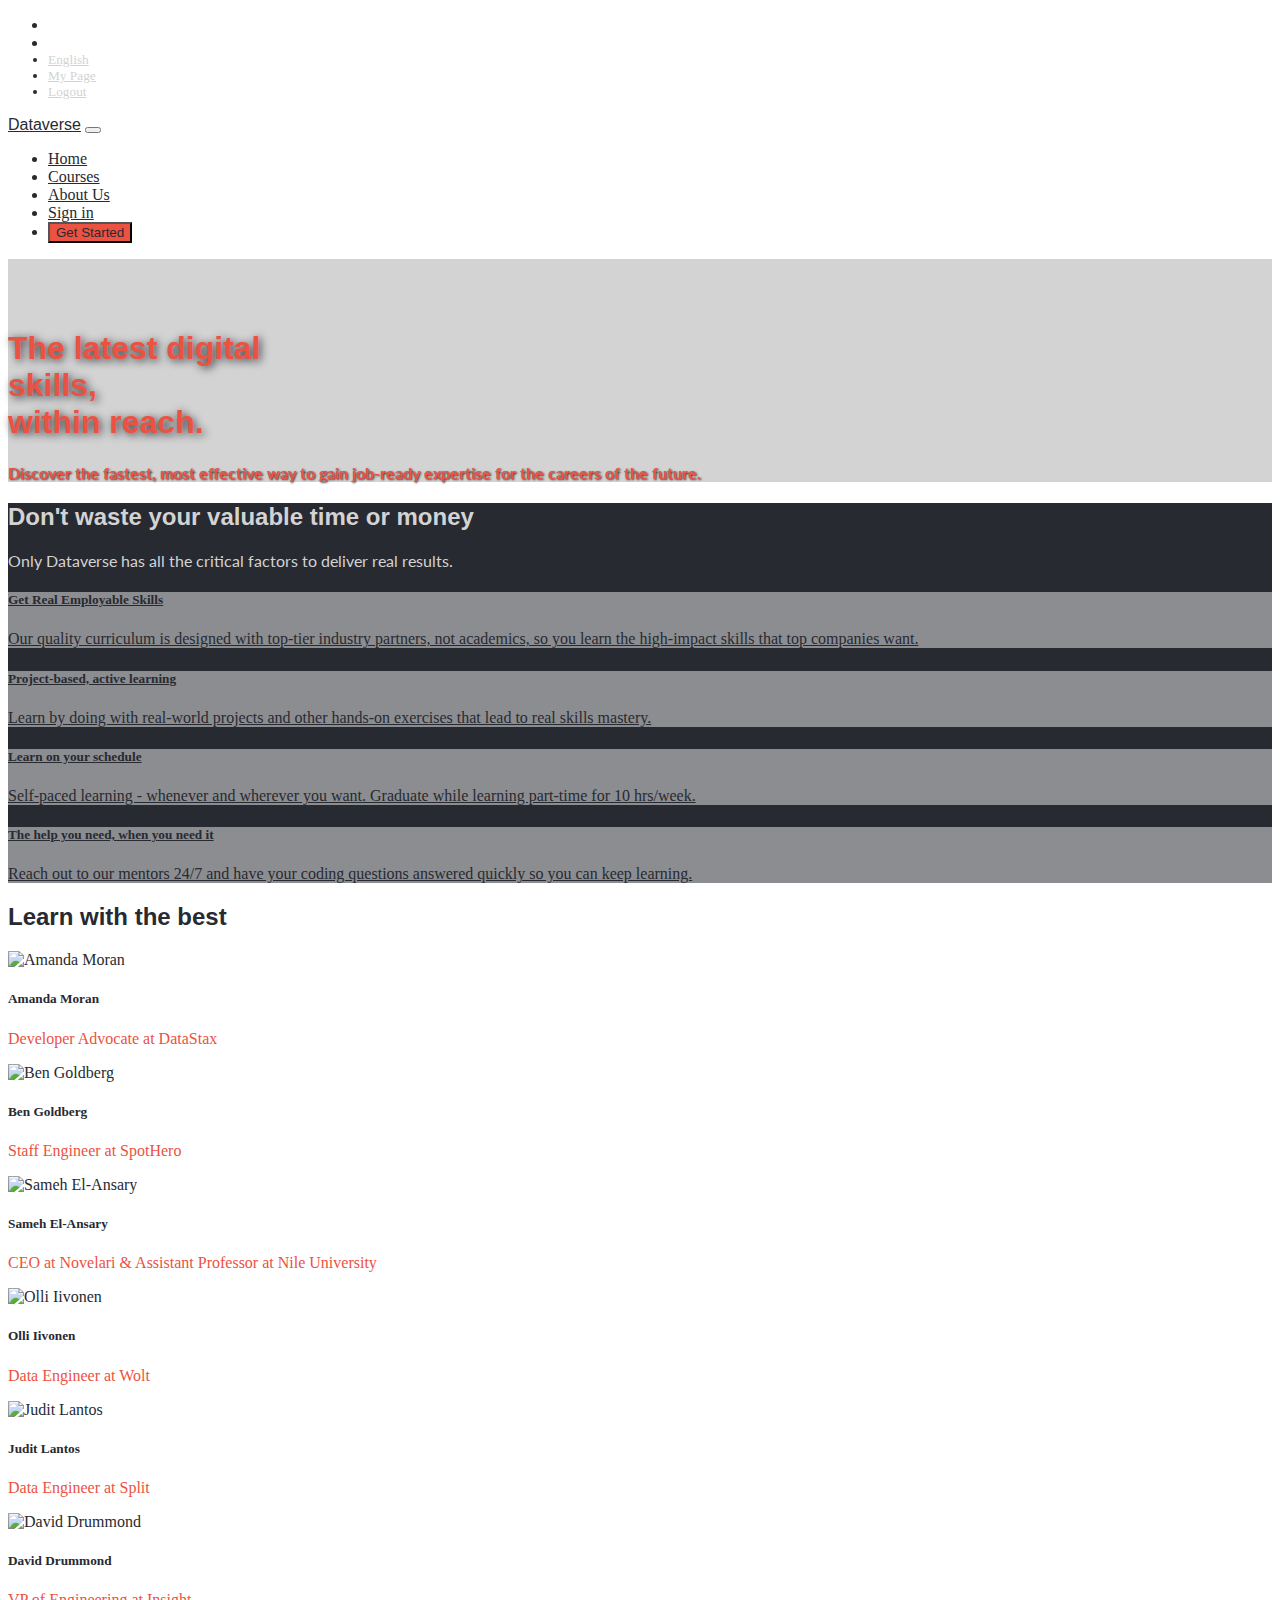
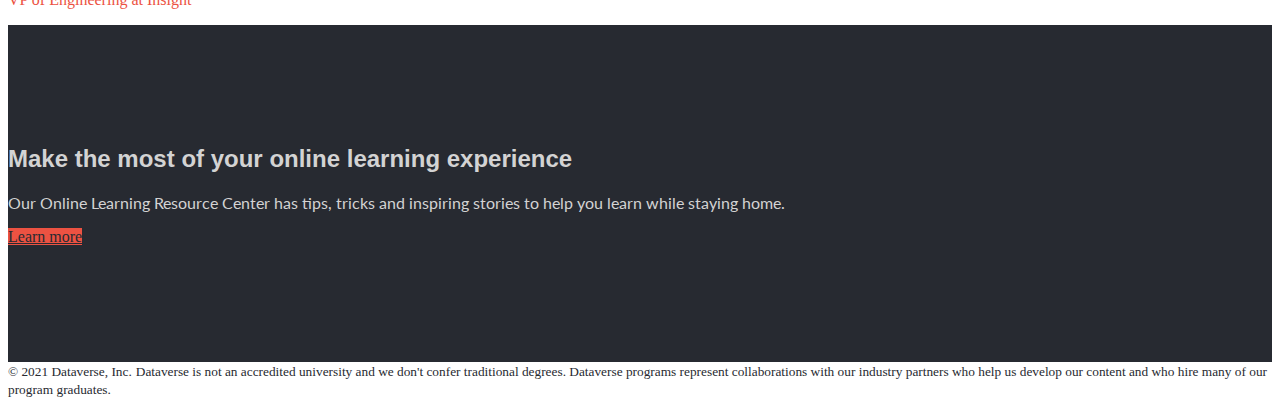
==== commit d3d8e5b5: "clickable features, no css comments" ====
--- a/index.html
+++ b/index.html
@@ -20,7 +20,7 @@
 <div class="nav-container fixed-top">
 
   <nav class="navbar navbar-expand-md d-none d-md-block navbar-dark bg-dark px-2 px-lg-3 py-0">
-    <div class="collapse navbar-collapse" id="navbarNavDropdown">
+    <div class="collapse navbar-collapse">
       <div class="d-flex justify-content-end align-items-center w-100">
         <ul class="navbar-nav">
           <li class="nav-item px-0">
@@ -45,10 +45,10 @@
   
   <nav class="navbar navbar-expand-lg navbar-light bg-light px-2 px-lg-3">
     <a class="brand-text text-muted navbar-brand ml-2 text-uppercase font-weigh-bolder" href="#">Dataverse</a>
-    <button class="navbar-toggler" type="button" data-toggle="collapse" data-target="#navbarNavDropdown" aria-controls="navbarNavDropdown" aria-expanded="false" aria-label="Toggle navigation">
+    <button class="navbar-toggler" type="button" data-toggle="collapse" data-target="#navbarNavDropdown1" aria-controls="navbarNavDropdown1" aria-expanded="false" aria-label="Toggle navigation">
       <span class="navbar-toggler-icon"></span>
     </button>
-    <div class="collapse navbar-collapse" id="navbarNavDropdown">
+    <div class="collapse navbar-collapse" id="navbarNavDropdown1">
       <div class="d-flex justify-content-end align-items-center w-100">
         <ul class="navbar-nav">
           <li class="nav-item px-3">
@@ -88,40 +88,40 @@
     <p class="lead section-subtitle pb-3 cc-gray-color">Only Dataverse has all the critical factors to deliver real results.</p>
     <div class="row mx-lg-4 align-items-stretch">
       <div class="col-lg-3 col-md-4 col-sm-6 my-3">
-        <div class="h-100 card-feature cc-bg-gray-clear card text-center rounded shadow border-end-0 border-start-0 border-bottom-0 border-primary p-1">
+        <a href="#" class="text-decoration-none"><div class="h-100 card-feature cc-bg-gray-clear card text-center rounded shadow border-end-0 border-start-0 border-bottom-0 border-primary p-1">
           <div class="card-body">
             <i class="fas fa-suitcase text-primary my-2 display-5"></i>
             <h5 class="my-2 card-title">Get Real Employable Skills</h5>
             <p class="card-text">Our quality curriculum is designed with top-tier industry partners, not academics, so you learn the high-impact skills that top companies want.</p>
           </div>
-        </div>
-      </div>
-      <div class="col-lg-3 col-md-4 col-sm-6 my-3">
-        <div class="h-100 card-feature cc-bg-gray-clear card text-center rounded shadow border-end-0 border-start-0 border-bottom-0 border-warning p-1">
+        </div></a>
+      </div>
+      <div class="col-lg-3 col-md-4 col-sm-6 my-3">
+        <a href="#" class="text-decoration-none"><div class="h-100 card-feature cc-bg-gray-clear card text-center rounded shadow border-end-0 border-start-0 border-bottom-0 border-warning p-1">
           <div class="card-body">
             <i class="fas fa-lightbulb text-warning my-2 display-5"></i>
             <h5 class="my-2 card-title">Project-based, active learning</h5>
             <p class="card-text">Learn by doing with real-world projects and other hands-on exercises that lead to real skills mastery.</p>
           </div>
-        </div>
-      </div>
-      <div class="col-lg-3 col-md-4 col-sm-6 my-3">
-        <div class="h-100 card-feature cc-bg-gray-clear card text-center rounded shadow border-end-0 border-start-0 border-bottom-0 border-success p-1">
+        </div></a>
+      </div>
+      <div class="col-lg-3 col-md-4 col-sm-6 my-3">
+        <a href="#" class="text-decoration-none"><div class="h-100 card-feature cc-bg-gray-clear card text-center rounded shadow border-end-0 border-start-0 border-bottom-0 border-success p-1">
           <div class="card-body">
             <i class="fas fa-clock text-success my-2 display-5"></i>
             <h5 class="my-2 card-title">Learn on your schedule</h5>
             <p class="card-text">Self-paced learning - whenever and wherever you want. Graduate while learning part-time for 10 hrs/week.</p>
           </div>
-        </div>
-      </div>
-      <div class="col-lg-3 col-md-4 col-sm-6 my-3">
-        <div class="h-100 card-feature cc-bg-gray-clear card text-center rounded shadow border-end-0 border-start-0 border-bottom-0 border-danger p-1">
+        </div></a>
+      </div>
+      <div class="col-lg-3 col-md-4 col-sm-6 my-3">
+        <a href="#" class="text-decoration-none"><div class="h-100 card-feature cc-bg-gray-clear card text-center rounded shadow border-end-0 border-start-0 border-bottom-0 border-danger p-1">
           <div class="card-body">
             <i class="fas fa-chalkboard-teacher text-danger my-2 display-5"></i>
             <h5 class="my-2 card-title">The help you need, when you need it</h5>
             <p class="card-text">Reach out to our mentors 24/7 and have your coding questions answered quickly so you can keep learning.</p>
           </div>
-        </div>
+        </div></a>
       </div>
     </div>
   </section>
--- a/styles.css
+++ b/styles.css
@@ -1,4 +1,3 @@
-/* fonts */
 
 @import url(//db.onlinewebfonts.com/c/d14035f6b1afeabafbee4abb2ebf0fc6?family=COCOGOOSE);
 
@@ -51,8 +50,6 @@
   font-size: smaller;
 }
 
-/* Background */
-
 .header-home,
 .resources-container,
 .story-container,
@@ -103,11 +100,13 @@
   border-width: 4px;
 }
 
+.card-feature:hover {
+  background-color: #d3d3d3;
+}
+
 .resources-container {
   padding: 100px 0;
 }
-
-/* about.html */
 
 .mission-container,
 .students-container {
@@ -116,25 +115,19 @@
 }
 
 .mission-container {
-  background-image: linear-gradient(to bottom right, rgb(90, 219, 79), rgb(0, 255, 191));
-  max-width: 450px;
+  max-width: 600px;
 }
 
 .students-container {
-  background-image: linear-gradient(to bottom right, rgb(106, 117, 216), rgb(197, 96, 184));
   max-width: 550px;
 }
 
 .jobs-container {
   padding: 100px 0;
   background-image: url("https://d125fmws0bore1.cloudfront.net/webpack/production/app/components/AboutUs/assets/bg-join-mission.jpg");
+  background-color: rgb(255, 0, 0);
+  background-blend-mode: darken;
 }
-
-/* .story-container,
-.features-section {
-  background-image: url("https://i.pinimg.com/originals/a9/95/f5/a995f5abc92c3d5a96618f5b986fcd2c.jpg");
-  background-blend-mode: darken;
-} */
 
 .story-container {
   padding: 100px 0;
@@ -145,10 +138,9 @@
 }
 
 .header-about {
-  background-image: url("https://www.simplilearn.com/ice9/free_resources_article_thumb/10-algorithms-machine-learning-engineers-need-to-know-article.jpg");
+  padding-top: 50px;
+  padding-bottom: 120px;
 }
-
-/* courses */
 
 .search-bar {
   position: fixed;
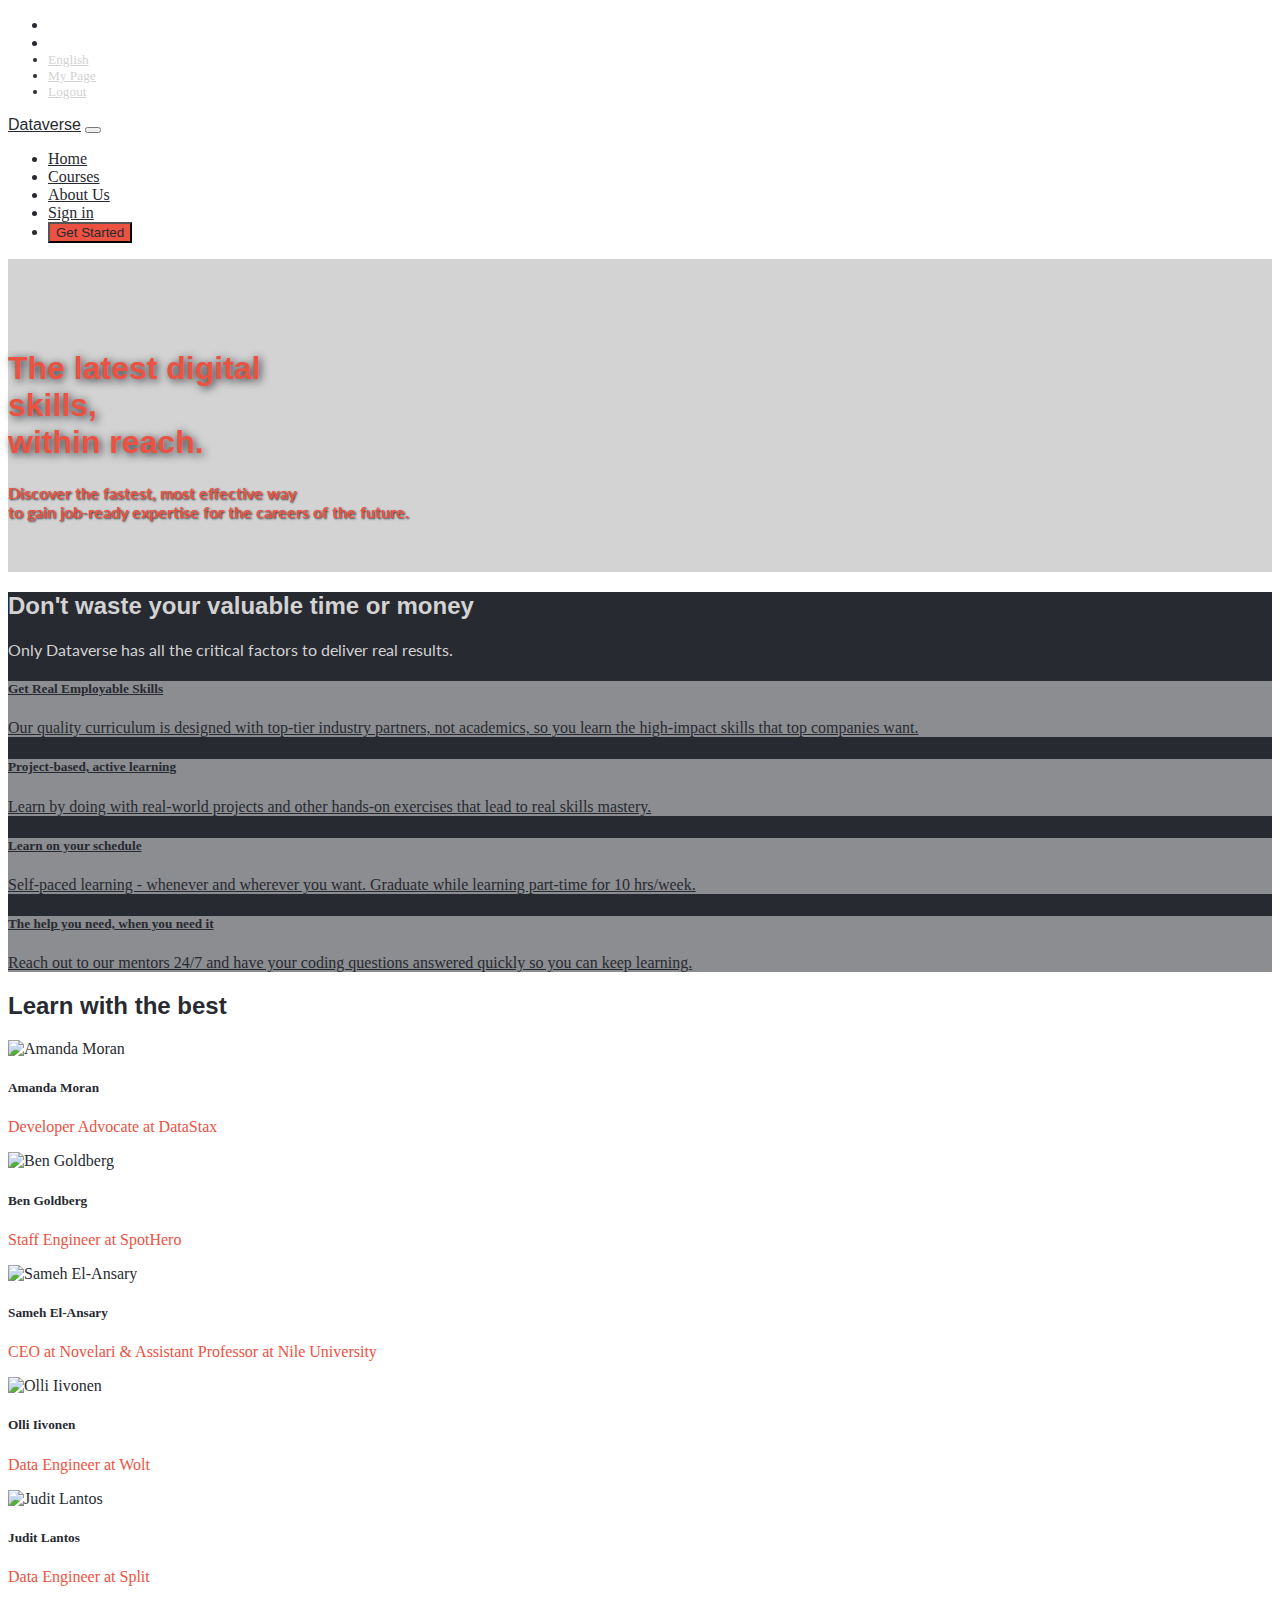
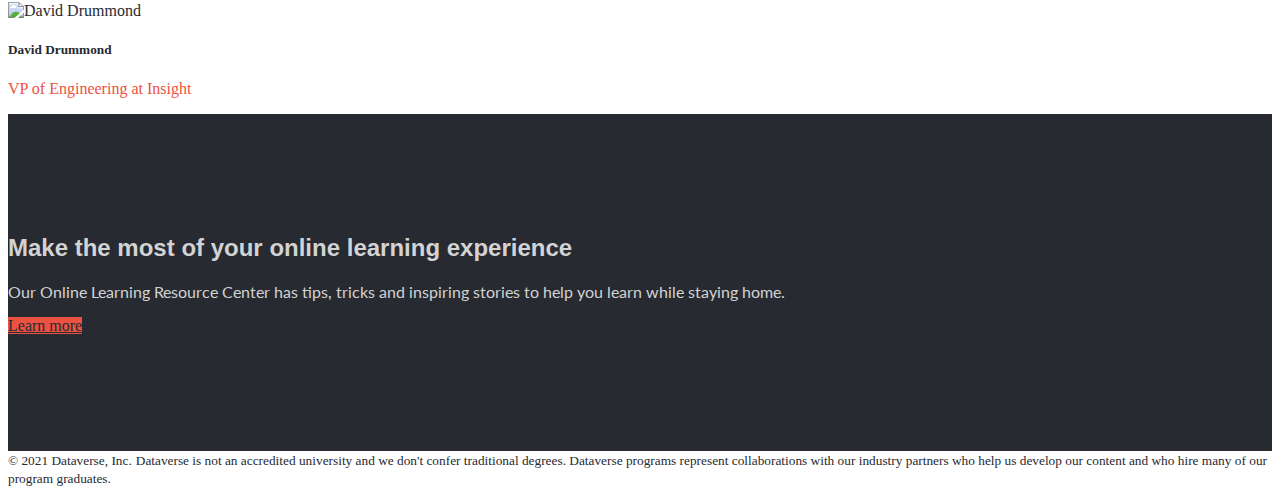
==== commit 2de5bcbf: "change margin paddings layout, icons colors" ====
--- a/index.html
+++ b/index.html
@@ -78,8 +78,8 @@
 
   <header class="header-home d-flex flex-column cc-bg-gray">
     <div class="container-md py-5 my-5">
-      <h1 class="header-title cc-orange-color text-uppercase mb-4 display-1">The latest digital <br>skills, <br> within reach.</h1>
-      <h4 class="header-text cc-orange-color">Discover the fastest, most effective way to gain job-ready expertise for the careers of the future.</h4>
+      <h1 class="header-title cc-orange-color text-uppercase mb-4 display-3">The latest digital <br>skills, <br> within reach.</h1>
+      <h4 class="header-text cc-orange-color">Discover the fastest, most effective way <br>to gain job-ready expertise for the careers of the future.</h4>
     </div>
   </header>
 
@@ -88,36 +88,36 @@
     <p class="lead section-subtitle pb-3 cc-gray-color">Only Dataverse has all the critical factors to deliver real results.</p>
     <div class="row mx-lg-4 align-items-stretch">
       <div class="col-lg-3 col-md-4 col-sm-6 my-3">
-        <a href="#" class="text-decoration-none"><div class="h-100 card-feature cc-bg-gray-clear card text-center rounded shadow border-end-0 border-start-0 border-bottom-0 border-primary p-1">
-          <div class="card-body">
-            <i class="fas fa-suitcase text-primary my-2 display-5"></i>
+        <a href="#" class="text-decoration-none"><div class="h-100 card-feature cc-bg-gray-clear card text-center rounded shadow border-end-0 border-start-0 border-bottom-0 p-1">
+          <div class="card-body">
+            <i class="fas fa-suitcase cc-orange-color my-2 display-5"></i>
             <h5 class="my-2 card-title">Get Real Employable Skills</h5>
             <p class="card-text">Our quality curriculum is designed with top-tier industry partners, not academics, so you learn the high-impact skills that top companies want.</p>
           </div>
         </div></a>
       </div>
       <div class="col-lg-3 col-md-4 col-sm-6 my-3">
-        <a href="#" class="text-decoration-none"><div class="h-100 card-feature cc-bg-gray-clear card text-center rounded shadow border-end-0 border-start-0 border-bottom-0 border-warning p-1">
-          <div class="card-body">
-            <i class="fas fa-lightbulb text-warning my-2 display-5"></i>
+        <a href="#" class="text-decoration-none"><div class="h-100 card-feature cc-bg-gray-clear card text-center rounded shadow border-end-0 border-start-0 border-bottom-0 p-1">
+          <div class="card-body">
+            <i class="fas fa-lightbulb cc-orange-color my-2 display-5"></i>
             <h5 class="my-2 card-title">Project-based, active learning</h5>
             <p class="card-text">Learn by doing with real-world projects and other hands-on exercises that lead to real skills mastery.</p>
           </div>
         </div></a>
       </div>
       <div class="col-lg-3 col-md-4 col-sm-6 my-3">
-        <a href="#" class="text-decoration-none"><div class="h-100 card-feature cc-bg-gray-clear card text-center rounded shadow border-end-0 border-start-0 border-bottom-0 border-success p-1">
-          <div class="card-body">
-            <i class="fas fa-clock text-success my-2 display-5"></i>
+        <a href="#" class="text-decoration-none"><div class="h-100 card-feature cc-bg-gray-clear card text-center rounded shadow border-end-0 border-start-0 border-bottom-0 p-1">
+          <div class="card-body">
+            <i class="fas fa-clock cc-orange-color my-2 display-5"></i>
             <h5 class="my-2 card-title">Learn on your schedule</h5>
             <p class="card-text">Self-paced learning - whenever and wherever you want. Graduate while learning part-time for 10 hrs/week.</p>
           </div>
         </div></a>
       </div>
       <div class="col-lg-3 col-md-4 col-sm-6 my-3">
-        <a href="#" class="text-decoration-none"><div class="h-100 card-feature cc-bg-gray-clear card text-center rounded shadow border-end-0 border-start-0 border-bottom-0 border-danger p-1">
-          <div class="card-body">
-            <i class="fas fa-chalkboard-teacher text-danger my-2 display-5"></i>
+        <a href="#" class="text-decoration-none"><div class="h-100 card-feature cc-bg-gray-clear card text-center rounded shadow border-end-0 border-start-0 border-bottom-0 p-1">
+          <div class="card-body">
+            <i class="fas fa-chalkboard-teacher cc-orange-color my-2 display-5"></i>
             <h5 class="my-2 card-title">The help you need, when you need it</h5>
             <p class="card-text">Reach out to our mentors 24/7 and have your coding questions answered quickly so you can keep learning.</p>
           </div>
--- a/styles.css
+++ b/styles.css
@@ -79,7 +79,8 @@
 .header-home {
   background-image: url("https://miro.medium.com/max/1200/1*TBSV23ud8tae3E4szI5EDA.jpeg");
   background-blend-mode: screen;
-  padding-top: 50px;
+  padding-top: 70px;
+  padding-bottom: 30px;
 }
 
 .level-bar {
@@ -98,6 +99,7 @@
 
 .card-feature {
   border-width: 4px;
+  border-color: #ec5242;
 }
 
 .card-feature:hover {
